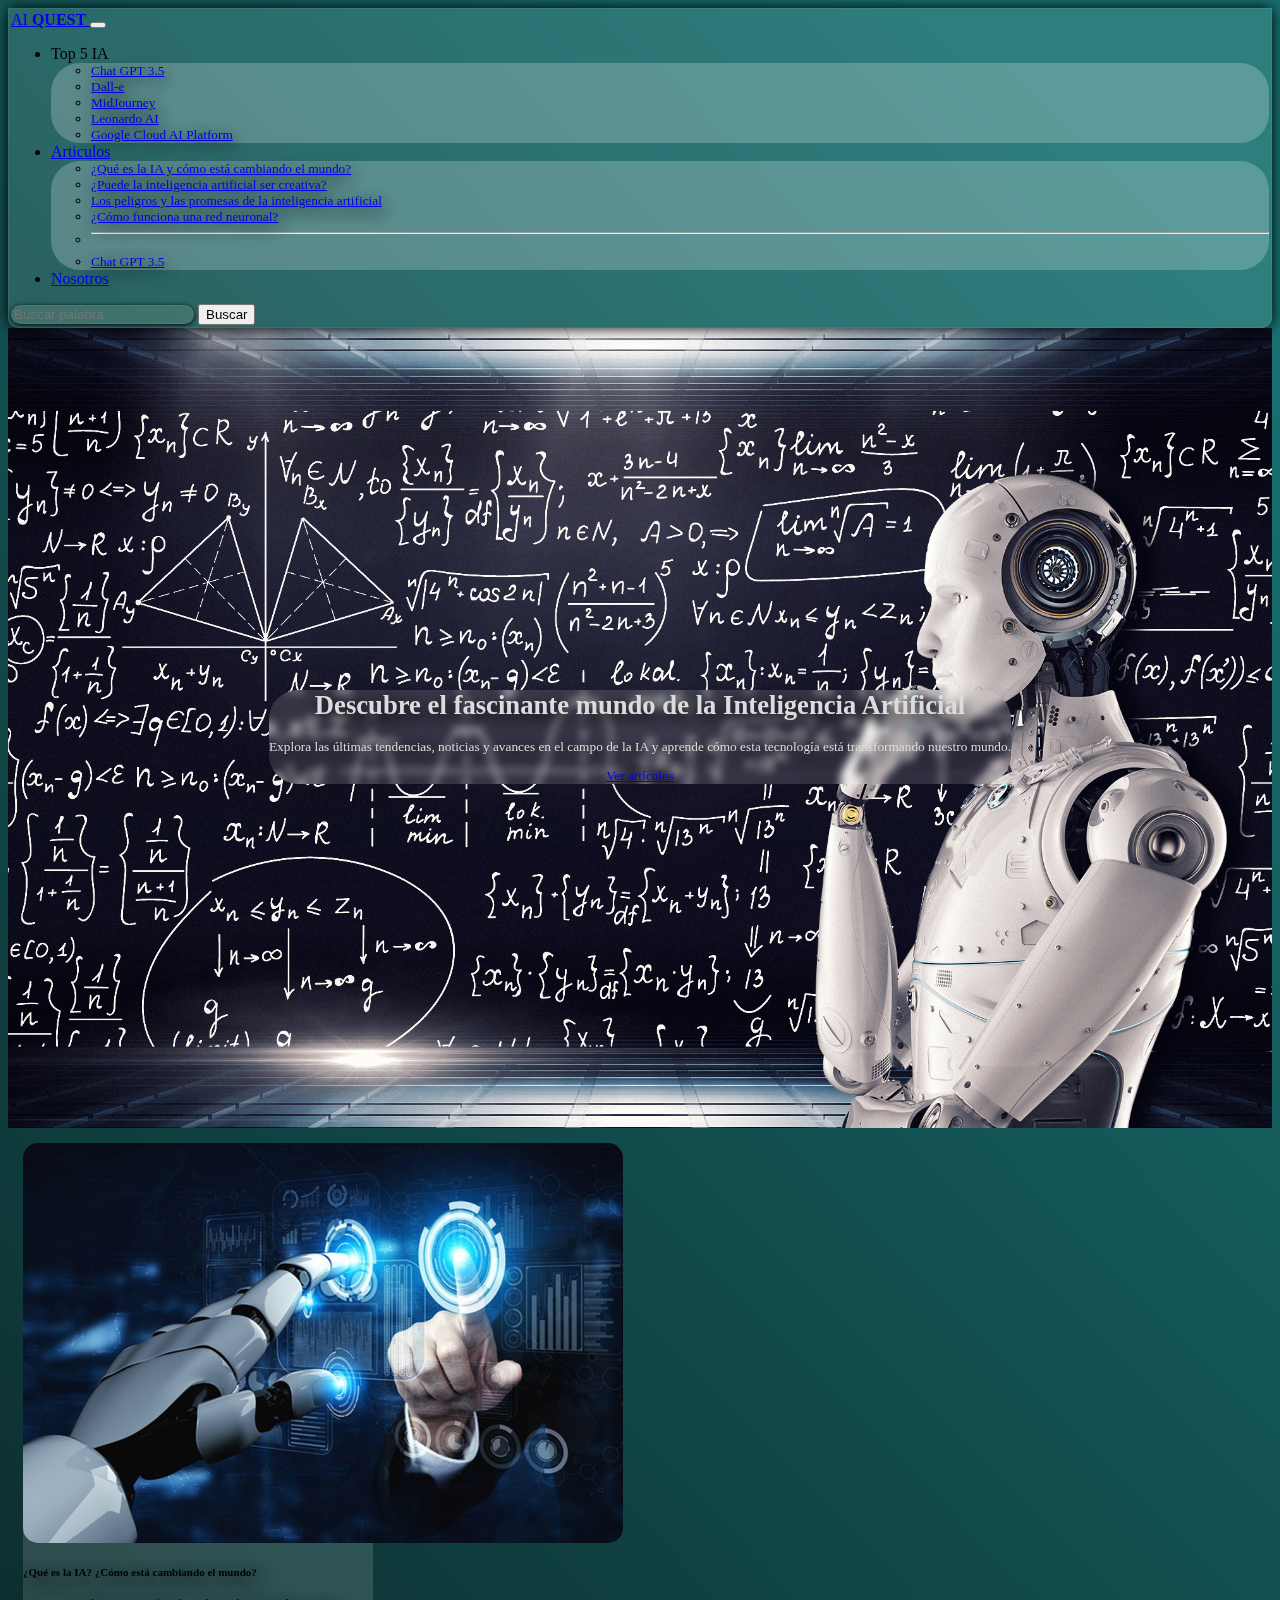
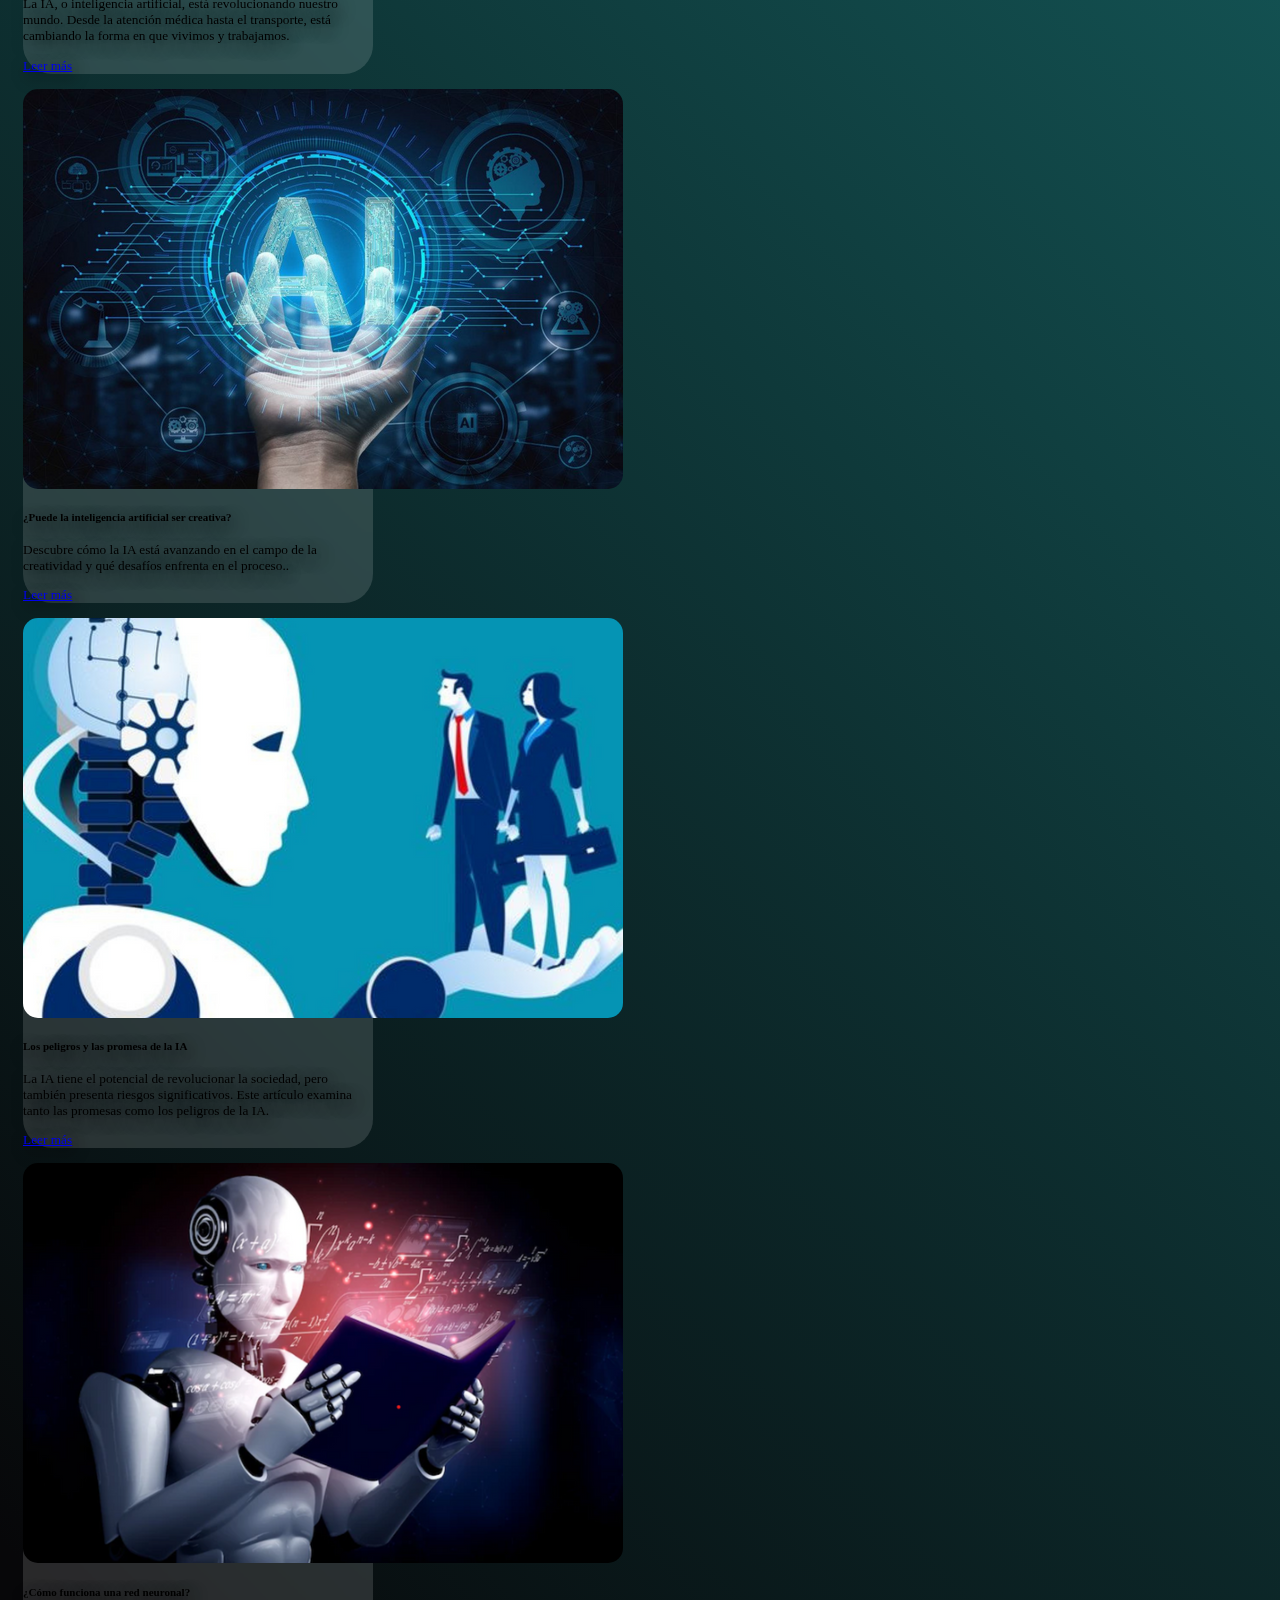
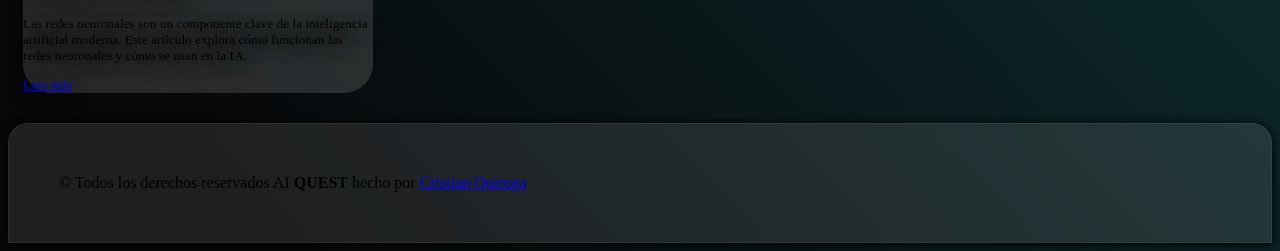
==== index.html @ db9ded7c "Se agregan espacios en articulos, y width al hero" ====
<!DOCTYPE html>
<html lang="es" data-bs-theme="dark">
  <head>
    <meta charset="UTF-8" />
    <meta http-equiv="X-UA-Compatible" content="IE=edge" />
    <meta name="viewport" content="width=device-width, initial-scale=1.0" />
    <meta name="author" content="Cristian Quiroga para Rolling Code Academy" />
    <meta
      name="description"
      content="Un blog para hablar, opinar y leer sobre IA."
    />
    <meta
      name="keywords"
      content="Machine Learning, IA, Tenden, peliculas, documentales,video ondemand"
    />
    <title>AI Quest | IA BLOG</title>
    <link
      href="https://cdn.jsdelivr.net/npm/bootstrap@5.3.0-alpha3/dist/css/bootstrap.min.css"
      rel="stylesheet"
      integrity="sha384-KK94CHFLLe+nY2dmCWGMq91rCGa5gtU4mk92HdvYe+M/SXH301p5ILy+dN9+nJOZ"
      crossorigin="anonymous"
    />

    <link rel="stylesheet" href="/css/style.css" />

    <link rel="stylesheet" href="/css/index.css" />
  </head>
  <body>
    <header class="container-fluid">
      <nav class="navbar navbar-expand-lg fixed-top">
        <div class="container">
          <a class="navbar-brand fs-2" href="/index.html">
            AI <strong class="text-warning">QUEST </strong>
          </a>
          <button
            class="navbar-toggler"
            type="button"
            data-bs-toggle="collapse"
            data-bs-target="#navbarSupportedContent"
            aria-controls="navbarSupportedContent"
            aria-expanded="false"
            aria-label="Toggle navigation"
          >
            <span class="navbar-toggler-icon"></span>
          </button>
          <div class="collapse navbar-collapse" id="navbarSupportedContent">
            <ul class="navbar-nav me-auto mb-2 mb-lg-0">
              <li class="nav-item dropdown">
                <a
                  class="nav-link dropdown-toggle"
                  role="button"
                  data-bs-toggle="dropdown"
                  aria-expanded="false"
                >
                  Top 5 IA
                </a>
                <ul class="dropdown-menu vidrio mt-sm-0 mt-lg-3">
                  <li>
                    <a
                      class="dropdown-item"
                      target="_blank"
                      href="https://chat.openai.com/"
                      >Chat GPT 3.5</a
                    >
                  </li>
                  <li>
                    <a
                      class="dropdown-item"
                      target="_blank"
                      href="https://openai.com/product/dall-e-2"
                      >Dall-e</a
                    >
                  </li>
                  <li>
                    <a
                      class="dropdown-item"
                      target="_blank"
                      href="https://www.midjourney.com/"
                      >MidJourney</a
                    >
                  </li>
                  <li>
                    <a
                      class="dropdown-item"
                      target="_blank"
                      href="https://leonardo.ai/"
                      >Leonardo AI</a
                    >
                  </li>
                  <li>
                    <a class="dropdown-item" href="#"
                      >Google Cloud AI Platform</a
                    >
                  </li>
                </ul>
              </li>
              <li class="nav-item dropdown">
                <a
                  class="nav-link dropdown-toggle"
                  href="#"
                  role="button"
                  data-bs-toggle="dropdown"
                  aria-expanded="false"
                >
                  Articulos
                </a>
                <ul class="dropdown-menu mt-sm-0 mt-lg-3 vidrio">
                  <li>
                    <a
                      class="dropdown-item"
                      href="/pages/DetalleArticulo1.html"
                    >
                      ¿Qué es la IA y cómo está cambiando el mundo?</a
                    >
                  </li>
                  <li>
                    <a class="dropdown-item" href="/pages/DetalleArticulo2.html"
                      >¿Puede la inteligencia artificial ser creativa?
                    </a>
                  </li>
                  <li>
                    <a class="dropdown-item" href="/pages/DetalleArticulo3.html"
                      >Los peligros y las promesas de la inteligencia
                      artificial</a
                    >
                  </li>
                  <li>
                    <a class="dropdown-item" href="/pages/DetalleArticulo4.html"
                      >¿Cómo funciona una red neuronal?</a
                    >
                  </li>

                  <li><hr class="dropdown-divider" /></li>
                  <li>
                    <a class="dropdown-item" href="https://chat.openai.com"
                      >Chat GPT 3.5</a
                    >
                  </li>
                </ul>
              </li>
              <li class="nav-item">
                <a class="nav-link" href="/pages/Nosotros.html">Nosotros</a>
              </li>
            </ul>
            <form class="d-flex" role="search">
              <input
                class="form-control me-2 formBuscar"
                type="search"
                placeholder="Buscar palabra"
                aria-label="Search"
              />
              <button class="btn btn-outline-secondary rounded-4" type="submit">
                Buscar
              </button>
            </form>
          </div>
        </div>
      </nav>
    </header>

    <main>
      <!-- HERO SECTION  -->
      <section class="hero-section d-flex align-items-center">
        <div class="container">
          <div class="row align-items-center mt-lg-5">
            <div class="col-lg-6 vidrio p-4 pt-5">
              <h1 class="text-warning display-5 fw-bold">
                Descubre el fascinante mundo de la Inteligencia Artificial
              </h1>
              <p class="lead text-white">
                Explora las últimas tendencias, noticias y avances en el campo
                de la IA y aprende cómo esta tecnología está transformando
                nuestro mundo.
              </p>
              <a
                href="#articulos"
                class="btn btn-outline-secondary text-white rounded-4 mt-3"
                >Ver artículos</a
              >
            </div>
          </div>
        </div>
      </section>

      <section class="row justify-content-evenly pt-3 mt-3">
        <article class="card vidrio col-12 col-md-4 col-lg-3" id="articulos">
          <img
            src="/img/3.png"
            alt="Mano con Palabra IA"
            class="img-fluid card-img p-3 rounded-5"
          />
          <div class="card-body">
            <h5 class="card-title">
              ¿Qué es la IA? ¿Cómo está cambiando el mundo?
            </h5>
            <p class="card-text">
              La IA, o inteligencia artificial, está revolucionando nuestro
              mundo. Desde la atención médica hasta el transporte, está
              cambiando la forma en que vivimos y trabajamos.
            </p>
            <a
              href="/pages/DetalleArticulo1.html"
              class="btn btn-outline-secondary text-white"
              >Leer más</a
            >
          </div>
        </article>
        <article class="card vidrio col-12 col-md-4 col-lg-3">
          <img
            src="/img/4.png"
            alt="Mano con Palabra IA"
            class="img-fluid card-img p-3 rounded-5"
          />
          <div class="card-body">
            <h5 class="card-title">
              ¿Puede la inteligencia artificial ser creativa?
            </h5>
            <p class="card-text">
              Descubre cómo la IA está avanzando en el campo de la creatividad y
              qué desafíos enfrenta en el proceso..
            </p>
            <a
              href="/pages/DetalleArticulo2.html"
              class="btn btn-outline-secondary text-white"
              >Leer más</a
            >
          </div>
        </article>
        <article class="card vidrio col-12 col-md-4 col-lg-3">
          <img
            src="/img/1.png"
            alt="Mano con Palabra IA"
            class="img-fluid card-img p-3 rounded-5"
          />
          <div class="card-body">
            <h5 class="card-title">Los peligros y las promesa de la IA</h5>
            <p class="card-text">
              La IA tiene el potencial de revolucionar la sociedad, pero también
              presenta riesgos significativos. Este artículo examina tanto las
              promesas como los peligros de la IA.
            </p>
            <a
              href="/pages/DetalleArticulo3.html"
              class="btn btn-outline-secondary text-white"
              >Leer más</a
            >
          </div>
        </article>
        <article class="card vidrio col-12 col-md-4 col-lg-3">
          <img
            src="/img/2.png"
            alt="Mano con Palabra IA"
            class="img-fluid card-img p-3 rounded-5"
          />
          <div class="card-body">
            <h5 class="card-title">¿Cómo funciona una red neuronal?</h5>
            <p class="card-text">
              Las redes neuronales son un componente clave de la inteligencia
              artificial moderna. Este artículo explora cómo funcionan las redes
              neuronales y cómo se usan en la IA.
            </p>
            <a
              href="/pages/DetalleArticulo4.html"
              class="btn btn-outline-secondary text-white"
              >Leer más</a
            >
          </div>
        </article>
      </section>
    </main>

    <footer class="text-center container-fluid">
      &copy; Todos los derechos reservados AI
      <strong class="text-warning"> QUEST</strong> hecho por
      <a
        href="https://github.com/cristianq3"
        target="_blank"
        class="text-decoration-none link-light"
        >Cristian Quiroga</a
      >
    </footer>
    <script
      src="https://cdn.jsdelivr.net/npm/bootstrap@5.3.0-alpha3/dist/js/bootstrap.bundle.min.js"
      integrity="sha384-ENjdO4Dr2bkBIFxQpeoTz1HIcje39Wm4jDKdf19U8gI4ddQ3GYNS7NTKfAdVQSZe"
      crossorigin="anonymous"
    ></script>
  </body>
</html>
---- css/style.css ----
body {
  min-height: 100vh;
  display: flex;
  flex-direction: column;
  background-image: linear-gradient(
    45.4deg,
    rgba(7, 7, 9, 1) 6.5%,
    rgb(24, 113, 113) 93.2%
  );
}
main {
  flex-grow: 1;
}

.navbar {
  background-color: rgba(255, 255, 255, 0.099);
  border-radius: 10px;
  box-shadow: 0 0px 15px 0px rgb(0, 0, 0);
  backdrop-filter: blur(5px);
  border: 1px solid rgba(255, 255, 255, 0.066);
  margin-top: 0px;
  padding: 2px;
  border-top-right-radius: 0px;
  border-top-left-radius: 0px;
}

.formBuscar {
  background-color: rgba(77, 104, 14, 0.075);
  border-radius: 15px;
  box-shadow: 0 1px 5px 0px rgb(0, 0, 0);
  backdrop-filter: blur(16px);
  border: 1px solid rgba(253, 253, 253, 0.066);
}
.formBuscar:focus {
  background-color: rgba(87, 88, 88, 0.212);
  border-radius: 15px;
  box-shadow: 0 1px 15px 0px rgb(35, 41, 21);
  backdrop-filter: blur(16px);
  border: 1px solid rgba(253, 253, 253, 0.066);
}

footer {
  background-color: rgba(255, 255, 255, 0.099);
  border-radius: 20px;
  box-shadow: 0 1px 10px 0px rgb(0, 0, 0);
  backdrop-filter: blur(16px);
  border: 1px solid rgba(253, 253, 253, 0.066);
  margin-top: 15px;
  padding: 50px;
  border-bottom-left-radius: 0px;
  border-bottom-right-radius: 0px;
}

.vidrio {
  background-color: rgba(255, 255, 255, 0.111);
  border-radius: 10px;
  backdrop-filter: blur(15px);
  border: 1px solid rgb(29, 12, 12);
  font-size: smaller;
}

/* MEDIA QUERY CELULARES **/
@media all and (max-width: 640px) {
  body {
    background-color: #1d1018;
    background-image: linear-gradient(
      90deg,
      #1d1018 6%,
      #03556c 150%,
      #06090c 100%
    );
  }
}
---- css/index.css ----
.hero-section {
  background-image: url("/img/Artificial_Intelligence_&_AI_&_Machine_Learning_-_30212411048.jpg");
  background-size: cover;
  background-position: center center;
  height: 800px;
  display: flex;
  flex-direction: column;
  justify-content: center;
  align-items: center;
  text-align: center;
  padding: 0 20px;
  color: gainsboro;

}

.contenedorTextoHero {
  background-color: rgba(127, 255, 212, 0.114);
  filter: blur(px);
  color: bisque; 
  
}


.vidrio {
    background-color: rgba(255, 255, 255, 0.136);
    border-radius: 29px;
    border: rgba(216, 221, 197, 0.147);
    backdrop-filter: blur(4px);
    text-shadow: 3px 5px 16px #000000;
}

.card {
    max-width: 350px;
    margin-top: 15px;
    margin:15px;
}

.card-img {

    border-radius: 15px;

}
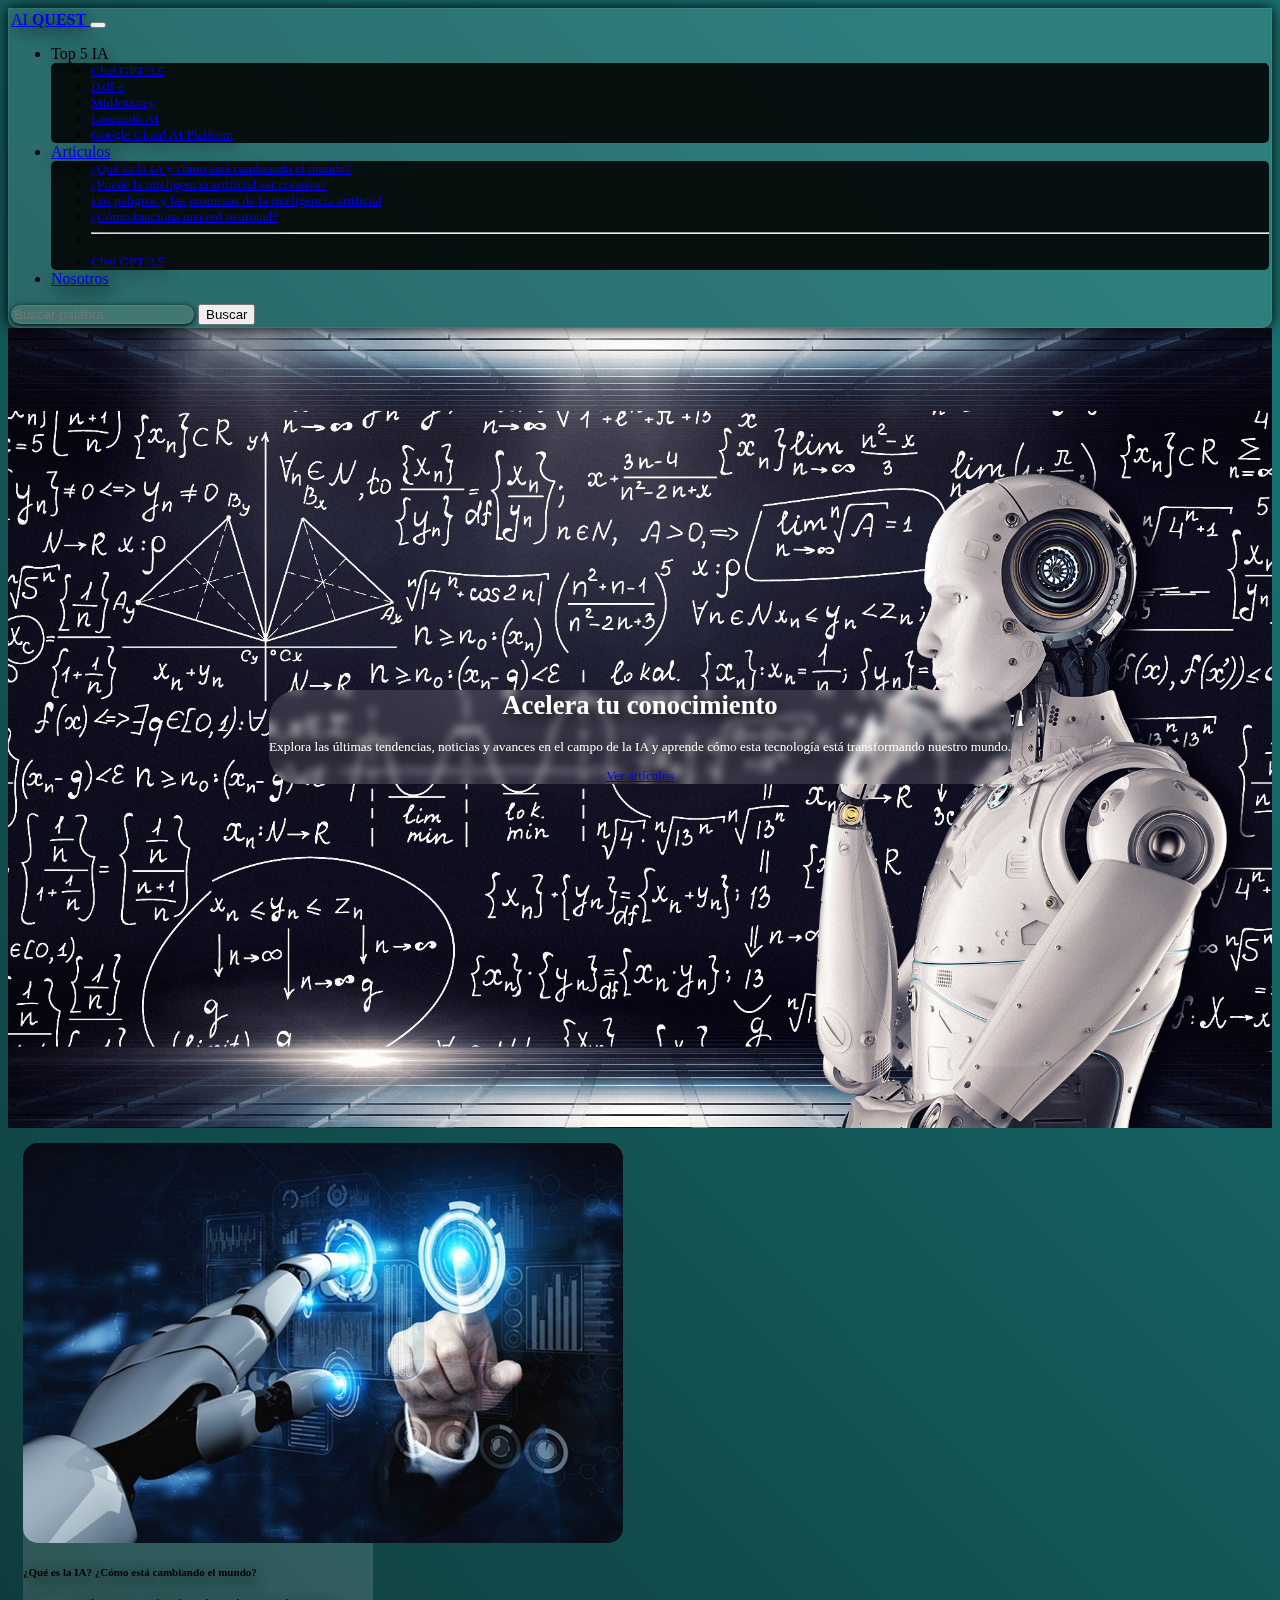
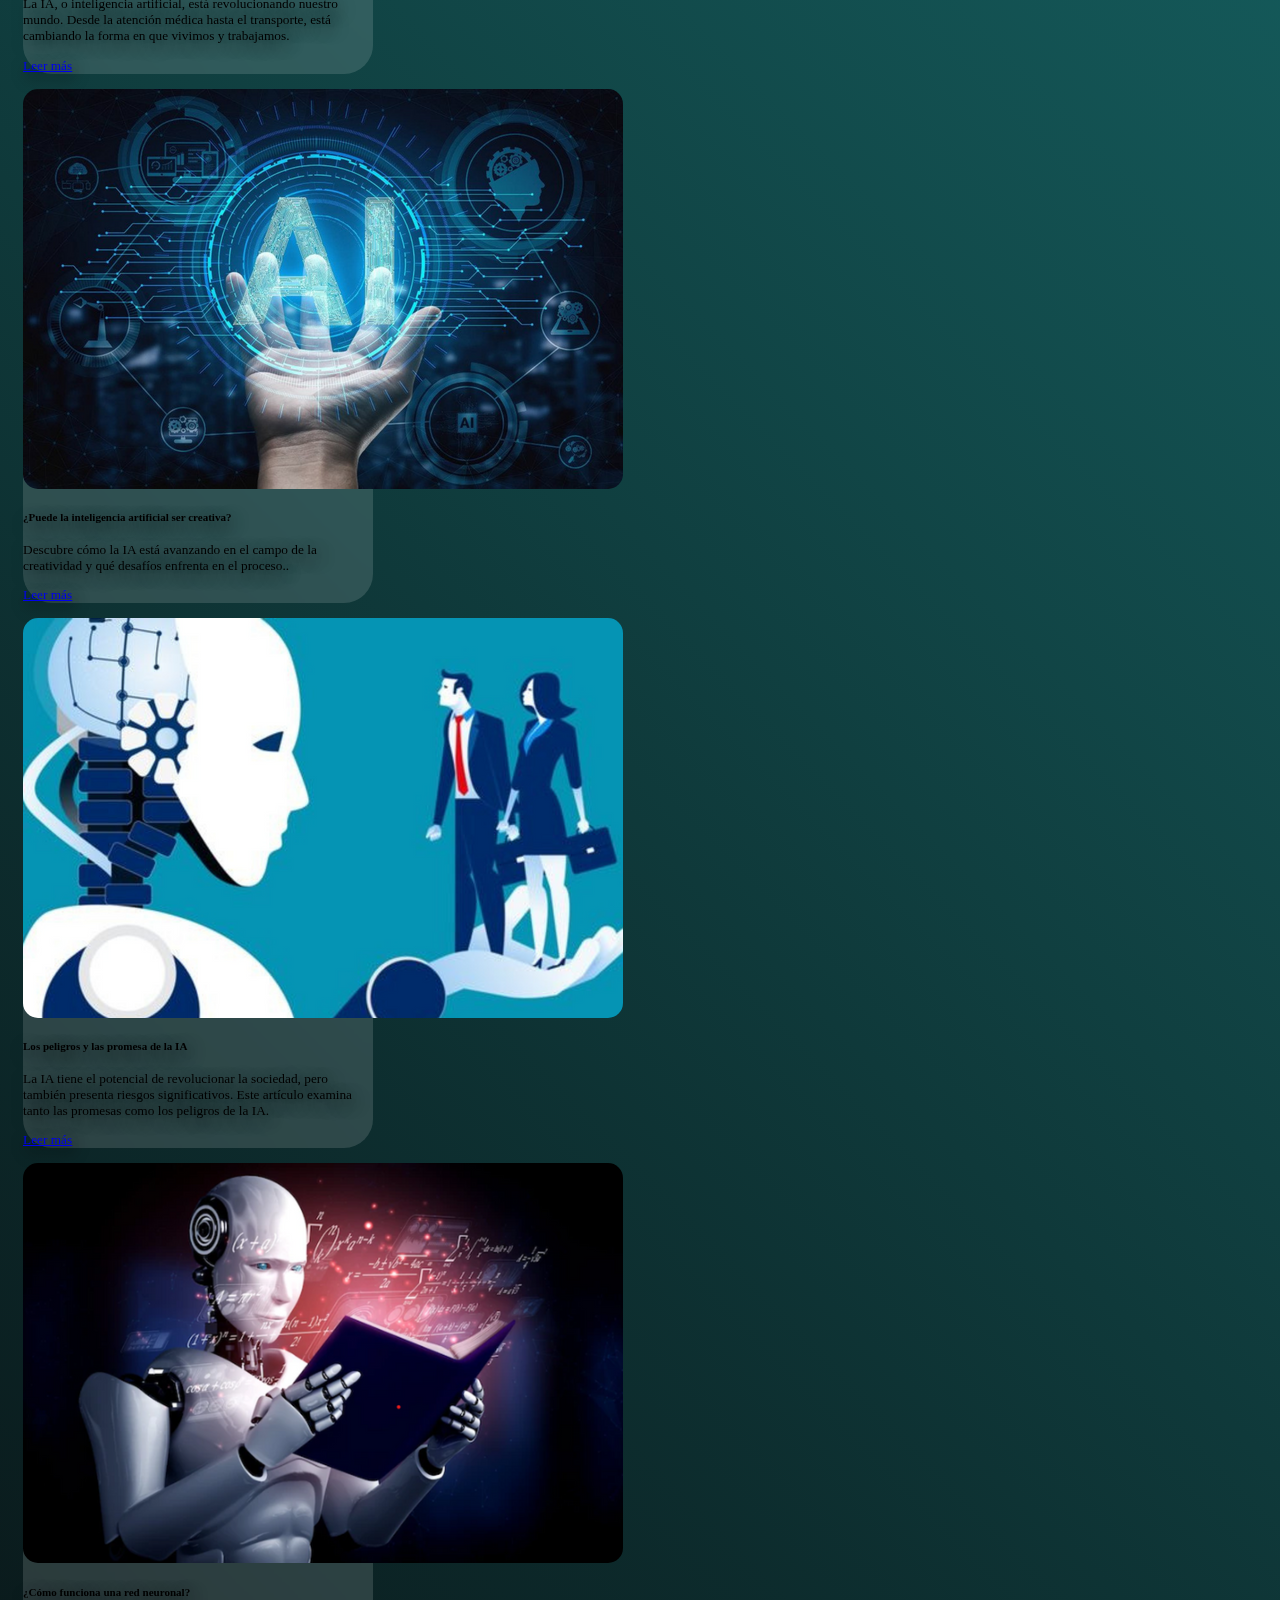
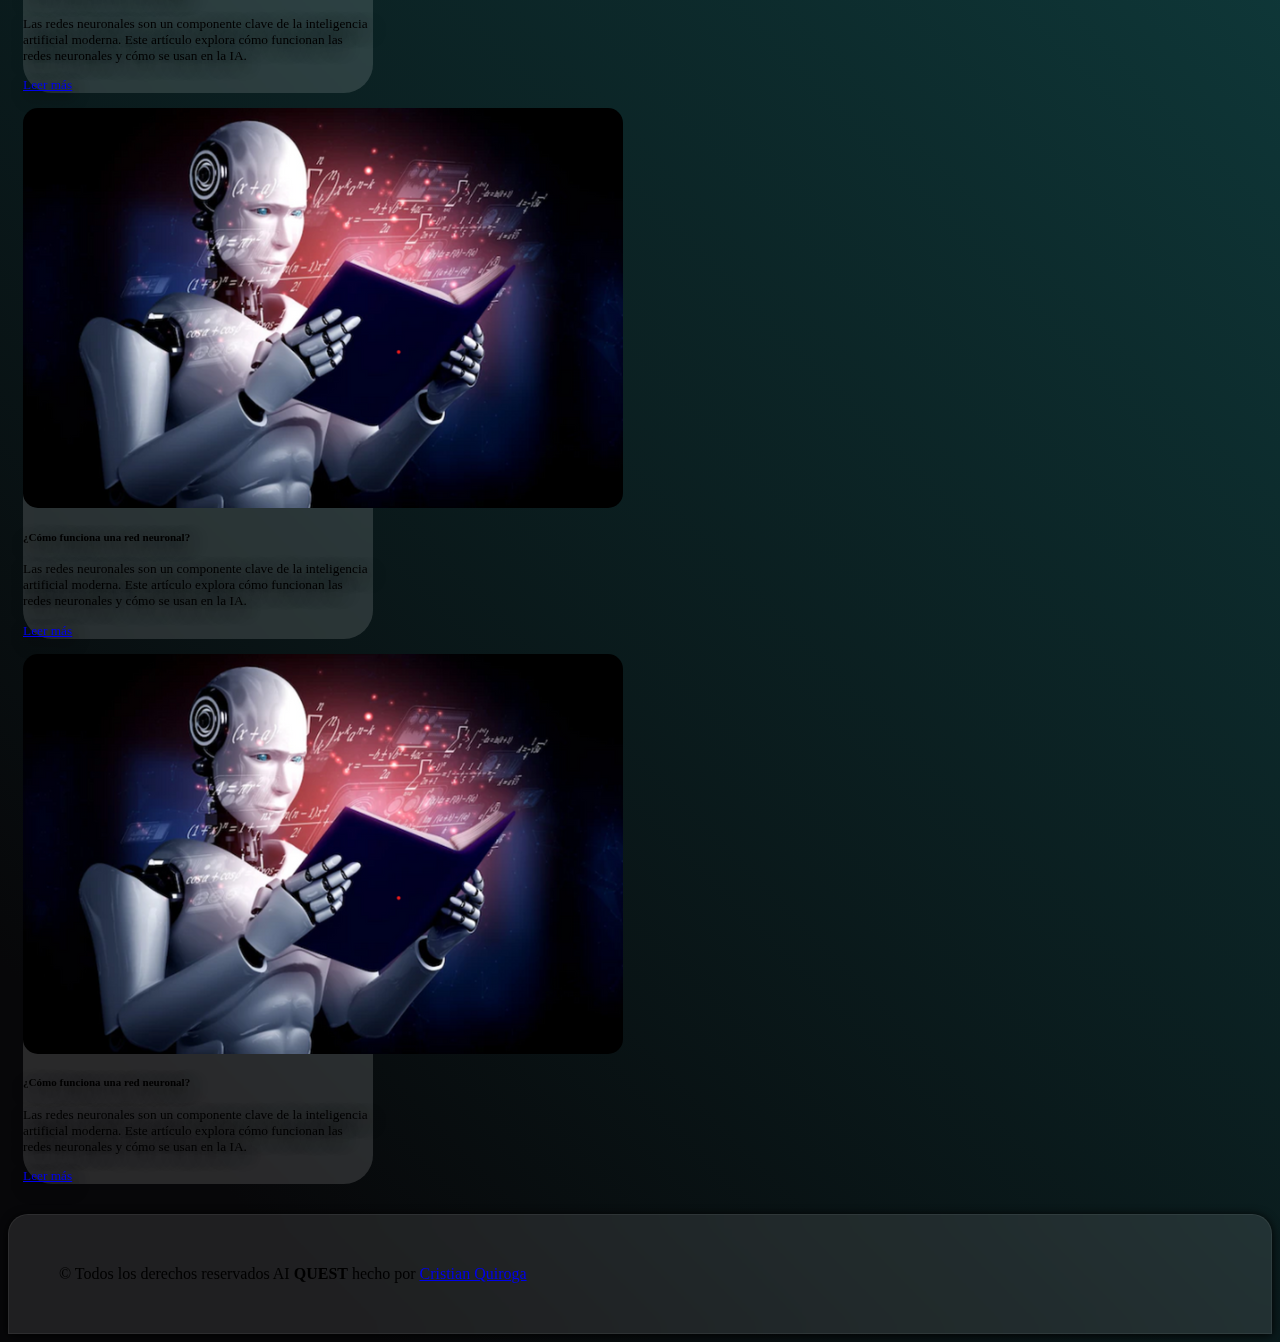
==== commit 1186a8f3: "se ajustan margin" ====
--- a/index.html
+++ b/index.html
@@ -27,7 +27,7 @@
   </head>
   <body>
     <header class="container-fluid">
-      <nav class="navbar navbar-expand-lg fixed-top">
+      <nav class="navbar navbar-expand-lg ">
         <div class="container">
           <a class="navbar-brand fs-2" href="/index.html">
             AI <strong class="text-warning">QUEST </strong>
@@ -165,8 +165,7 @@
           <div class="row align-items-center mt-lg-5">
             <div class="col-lg-6 vidrio p-4 pt-5">
               <h1 class="text-warning display-5 fw-bold">
-                Descubre el fascinante mundo de la Inteligencia Artificial
-              </h1>
+                Acelera tu conocimiento              </h1>
               <p class="lead text-white">
                 Explora las últimas tendencias, noticias y avances en el campo
                 de la IA y aprende cómo esta tecnología está transformando
@@ -241,6 +240,46 @@
             </p>
             <a
               href="/pages/DetalleArticulo3.html"
+              class="btn btn-outline-secondary text-white"
+              >Leer más</a
+            >
+          </div>
+        </article>
+        <article class="card vidrio col-12 col-md-4 col-lg-3">
+          <img
+            src="/img/2.png"
+            alt="Mano con Palabra IA"
+            class="img-fluid card-img p-3 rounded-5"
+          />
+          <div class="card-body">
+            <h5 class="card-title">¿Cómo funciona una red neuronal?</h5>
+            <p class="card-text">
+              Las redes neuronales son un componente clave de la inteligencia
+              artificial moderna. Este artículo explora cómo funcionan las redes
+              neuronales y cómo se usan en la IA.
+            </p>
+            <a
+              href="/pages/DetalleArticulo4.html"
+              class="btn btn-outline-secondary text-white"
+              >Leer más</a
+            >
+          </div>
+        </article>
+        <article class="card vidrio col-12 col-md-4 col-lg-3">
+          <img
+            src="/img/2.png"
+            alt="Mano con Palabra IA"
+            class="img-fluid card-img p-3 rounded-5"
+          />
+          <div class="card-body">
+            <h5 class="card-title">¿Cómo funciona una red neuronal?</h5>
+            <p class="card-text">
+              Las redes neuronales son un componente clave de la inteligencia
+              artificial moderna. Este artículo explora cómo funcionan las redes
+              neuronales y cómo se usan en la IA.
+            </p>
+            <a
+              href="/pages/DetalleArticulo4.html"
               class="btn btn-outline-secondary text-white"
               >Leer más</a
             >
@@ -284,5 +323,6 @@
       integrity="sha384-ENjdO4Dr2bkBIFxQpeoTz1HIcje39Wm4jDKdf19U8gI4ddQ3GYNS7NTKfAdVQSZe"
       crossorigin="anonymous"
     ></script>
+
   </body>
 </html>
--- a/css/style.css
+++ b/css/style.css
@@ -21,6 +21,7 @@
   margin-top: 0px;
   padding: 2px;
   border-top-right-radius: 0px;
+  text-shadow: 3px 5px 16px #000000;
   border-top-left-radius: 0px;
 }
 
@@ -29,13 +30,12 @@
   border-radius: 15px;
   box-shadow: 0 1px 5px 0px rgb(0, 0, 0);
   backdrop-filter: blur(16px);
-  border: 1px solid rgba(253, 253, 253, 0.066);
+  border: 1px solid rgba(253, 253, 253, 0.099);
 }
 .formBuscar:focus {
-  background-color: rgba(87, 88, 88, 0.212);
   border-radius: 15px;
-  box-shadow: 0 1px 15px 0px rgb(35, 41, 21);
-  backdrop-filter: blur(16px);
+  box-shadow: 0 1px 15px 0px rgb(0, 0, 0);
+
   border: 1px solid rgba(253, 253, 253, 0.066);
 }
 
@@ -58,6 +58,10 @@
   border: 1px solid rgb(29, 12, 12);
   font-size: smaller;
 }
+ul .dropdown-menu {
+  background-color: rgba(0, 0, 0, 0.881);
+  border-radius: 5px;
+}
 
 /* MEDIA QUERY CELULARES **/
 @media all and (max-width: 640px) {
--- a/css/index.css
+++ b/css/index.css
@@ -9,34 +9,34 @@
   align-items: center;
   text-align: center;
   padding: 0 20px;
-  color: gainsboro;
+  color: rgb(255, 255, 255);
+}
 
+.row {
+  margin-left: 0px;
+  margin-right: 0px;
 }
 
 .contenedorTextoHero {
   background-color: rgba(127, 255, 212, 0.114);
   filter: blur(px);
-  color: bisque; 
-  
+  color: bisque;
 }
 
-
 .vidrio {
-    background-color: rgba(255, 255, 255, 0.136);
-    border-radius: 29px;
-    border: rgba(216, 221, 197, 0.147);
-    backdrop-filter: blur(4px);
-    text-shadow: 3px 5px 16px #000000;
+  background-color: rgba(255, 255, 255, 0.136);
+  border-radius: 29px;
+  border: rgba(216, 221, 197, 0.147);
+  backdrop-filter: blur(4px);
+  text-shadow: 3px 5px 16px #000000;
 }
 
 .card {
-    max-width: 350px;
-    margin-top: 15px;
-    margin:15px;
+  max-width: 350px;
+  margin-top: 15px;
+  margin: 15px;
 }
 
 .card-img {
-
-    border-radius: 15px;
-
-}+  border-radius: 15px;
+}
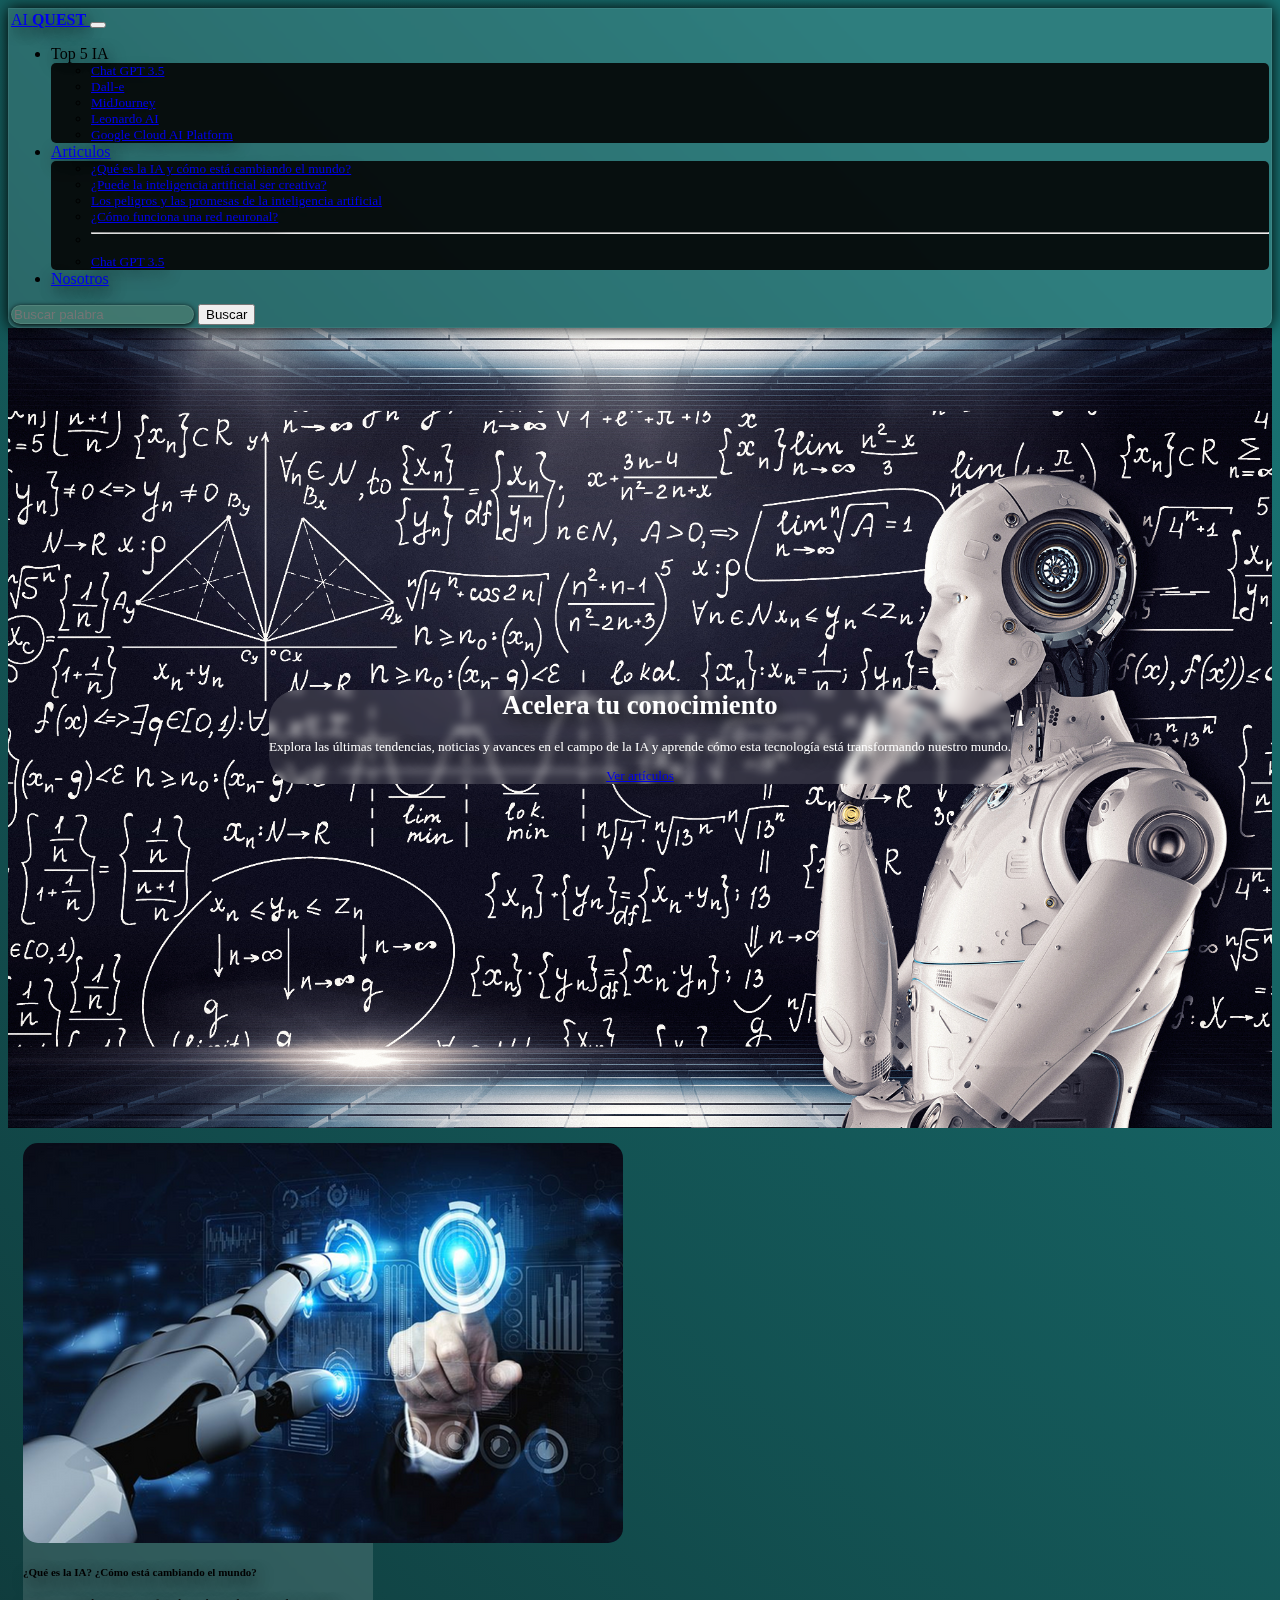
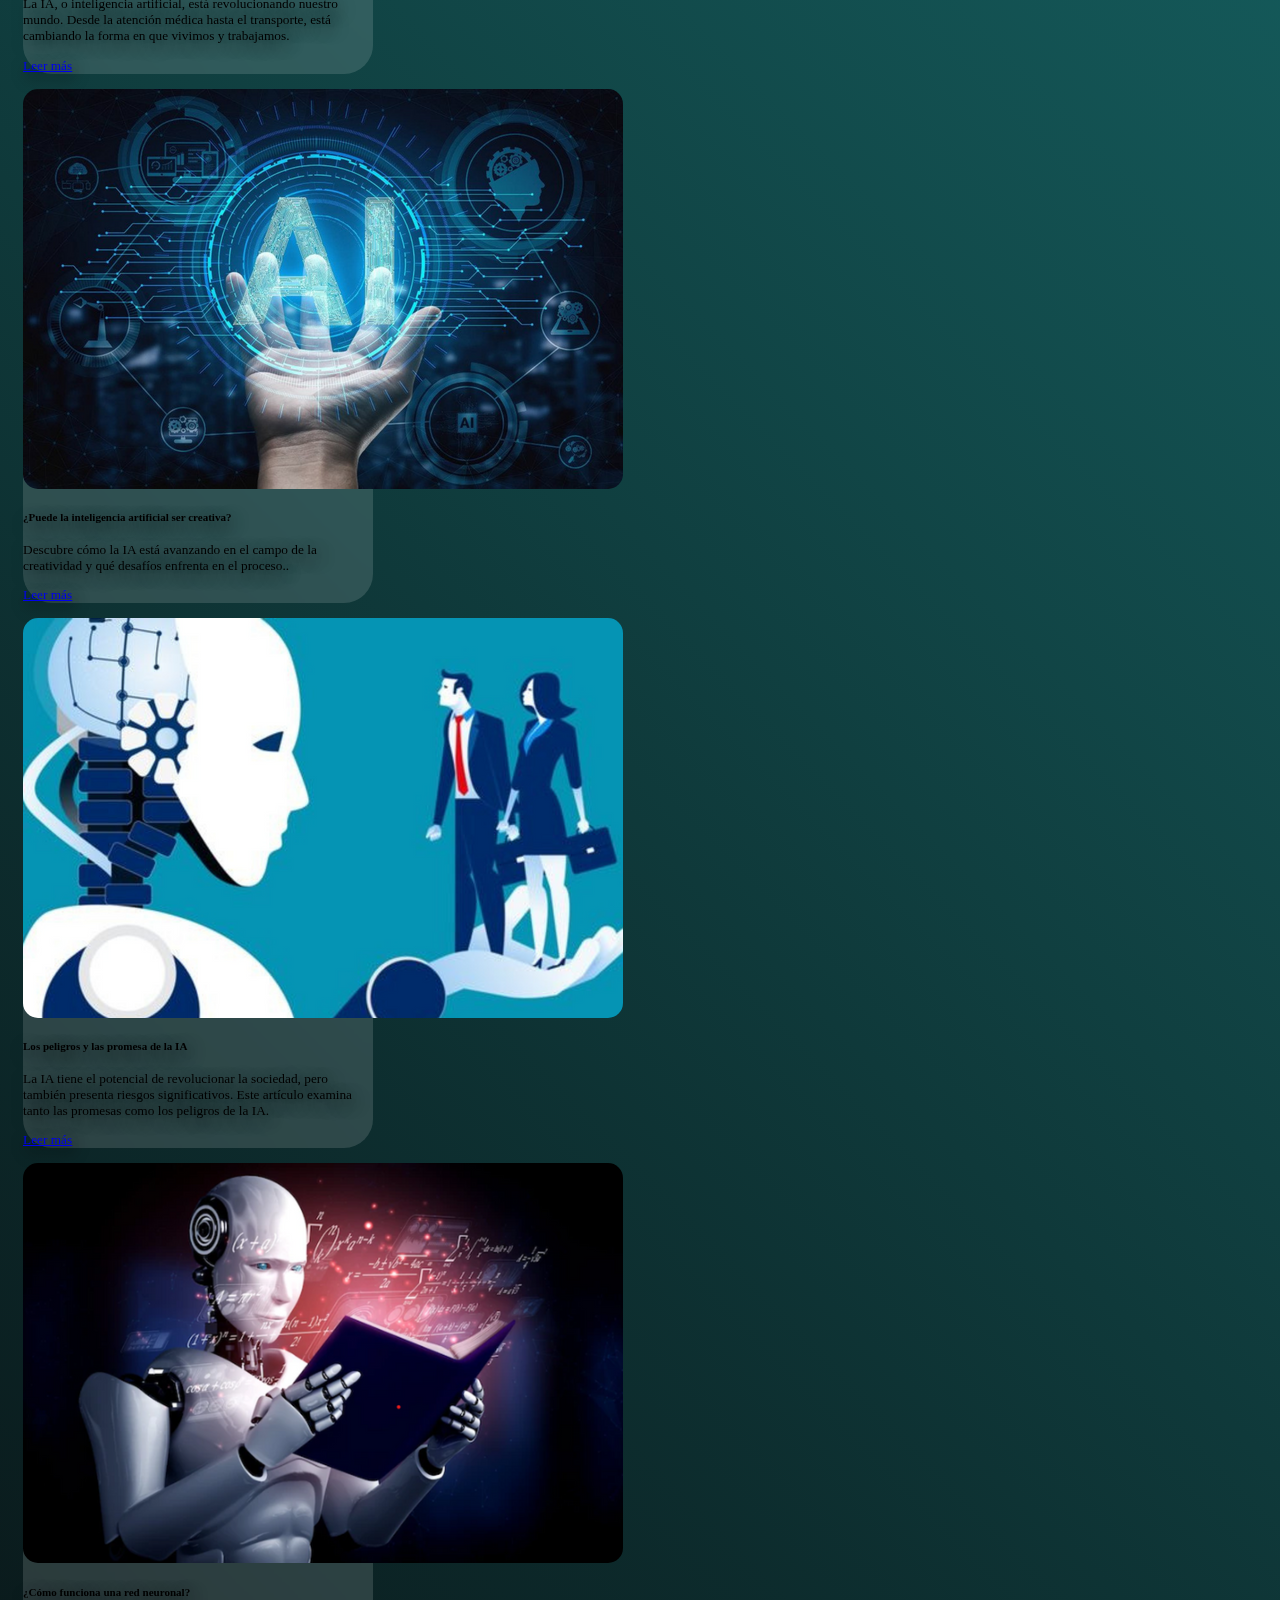
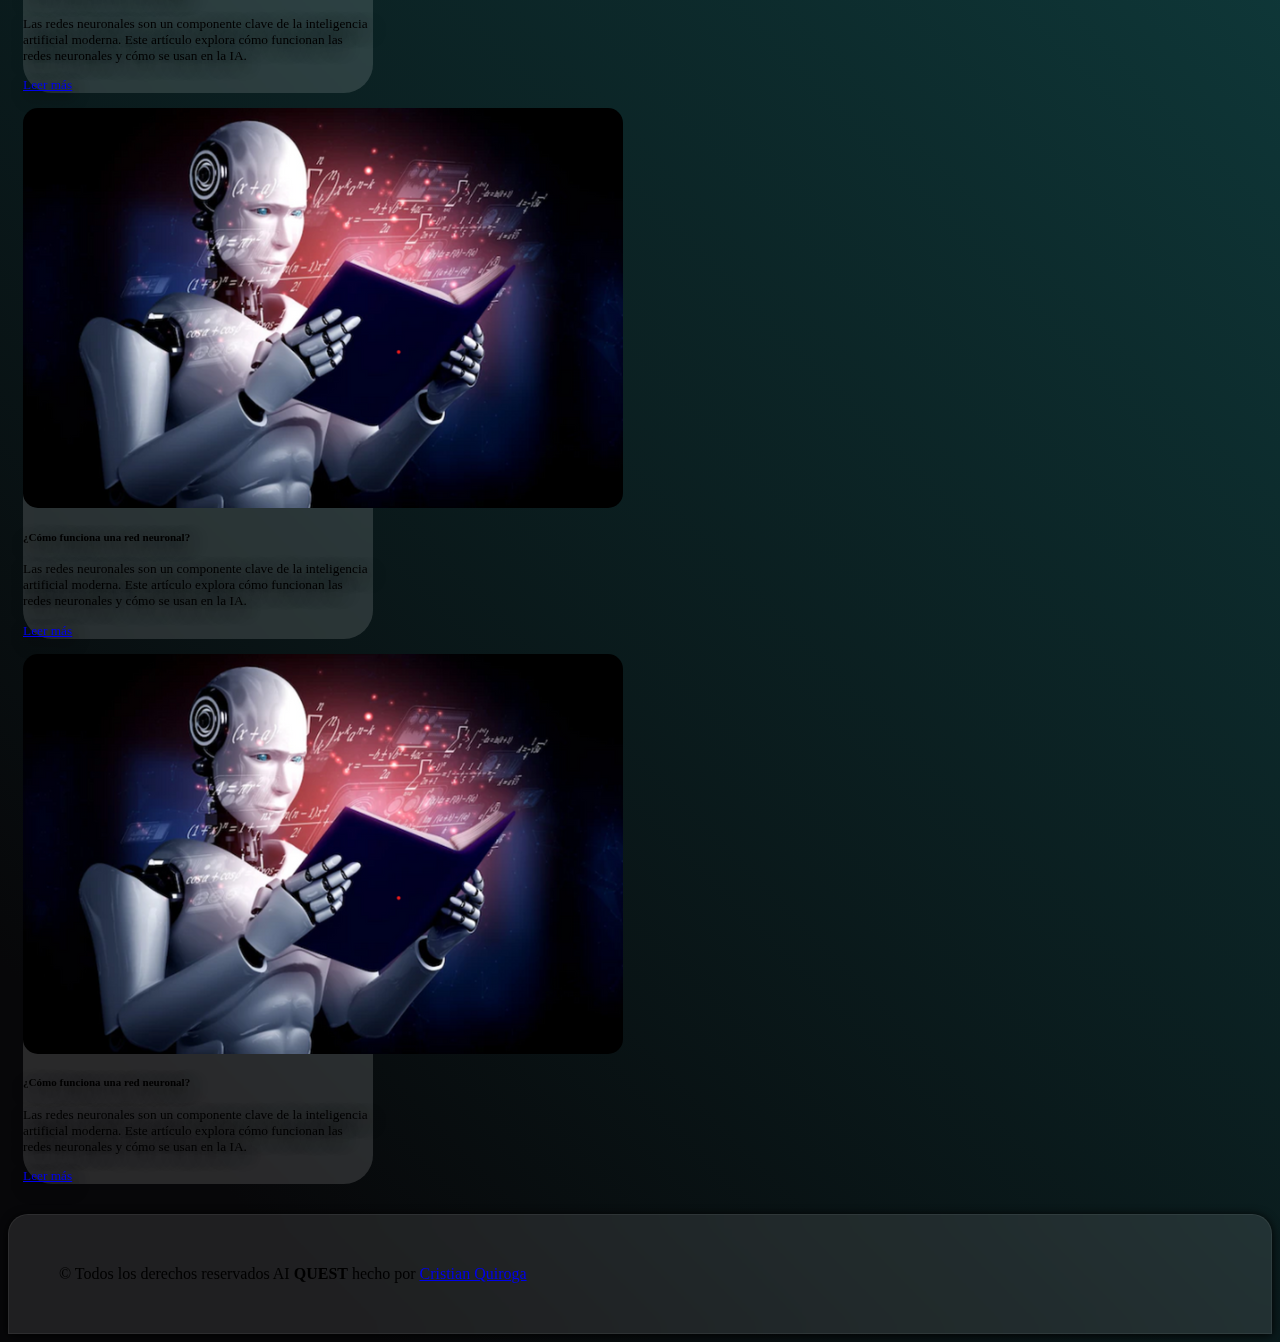
==== commit 7aab2416: "se agrega logica al buscador," ====
--- a/index.html
+++ b/index.html
@@ -27,7 +27,7 @@
   </head>
   <body>
     <header class="container-fluid">
-      <nav class="navbar navbar-expand-lg ">
+      <nav class="navbar navbar-expand-lg fixed-top ">
         <div class="container">
           <a class="navbar-brand fs-2" href="/index.html">
             AI <strong class="text-warning">QUEST </strong>
@@ -146,7 +146,7 @@
               <input
                 class="form-control me-2 formBuscar"
                 type="search"
-                placeholder="Buscar palabra"
+                placeholder="Buscar palabra"                
                 aria-label="Search"
               />
               <button class="btn btn-outline-secondary rounded-4" type="submit">
@@ -323,6 +323,7 @@
       integrity="sha384-ENjdO4Dr2bkBIFxQpeoTz1HIcje39Wm4jDKdf19U8gI4ddQ3GYNS7NTKfAdVQSZe"
       crossorigin="anonymous"
     ></script>
+    <script src="/js/app.js"></script>
 
   </body>
 </html>
--- a/css/style.css
+++ b/css/style.css
@@ -26,11 +26,12 @@
 }
 
 .formBuscar {
-  background-color: rgba(77, 104, 14, 0.075);
+  background-color: rgba(77, 104, 14, 0.093);
   border-radius: 15px;
   box-shadow: 0 1px 5px 0px rgb(0, 0, 0);
   backdrop-filter: blur(16px);
   border: 1px solid rgba(253, 253, 253, 0.099);
+  color: white;
 }
 .formBuscar:focus {
   border-radius: 15px;
@@ -49,6 +50,11 @@
   padding: 50px;
   border-bottom-left-radius: 0px;
   border-bottom-right-radius: 0px;
+}
+
+.resultadoBusqueda {
+  background-color: yellow;
+  color: #000000;
 }
 
 .vidrio {
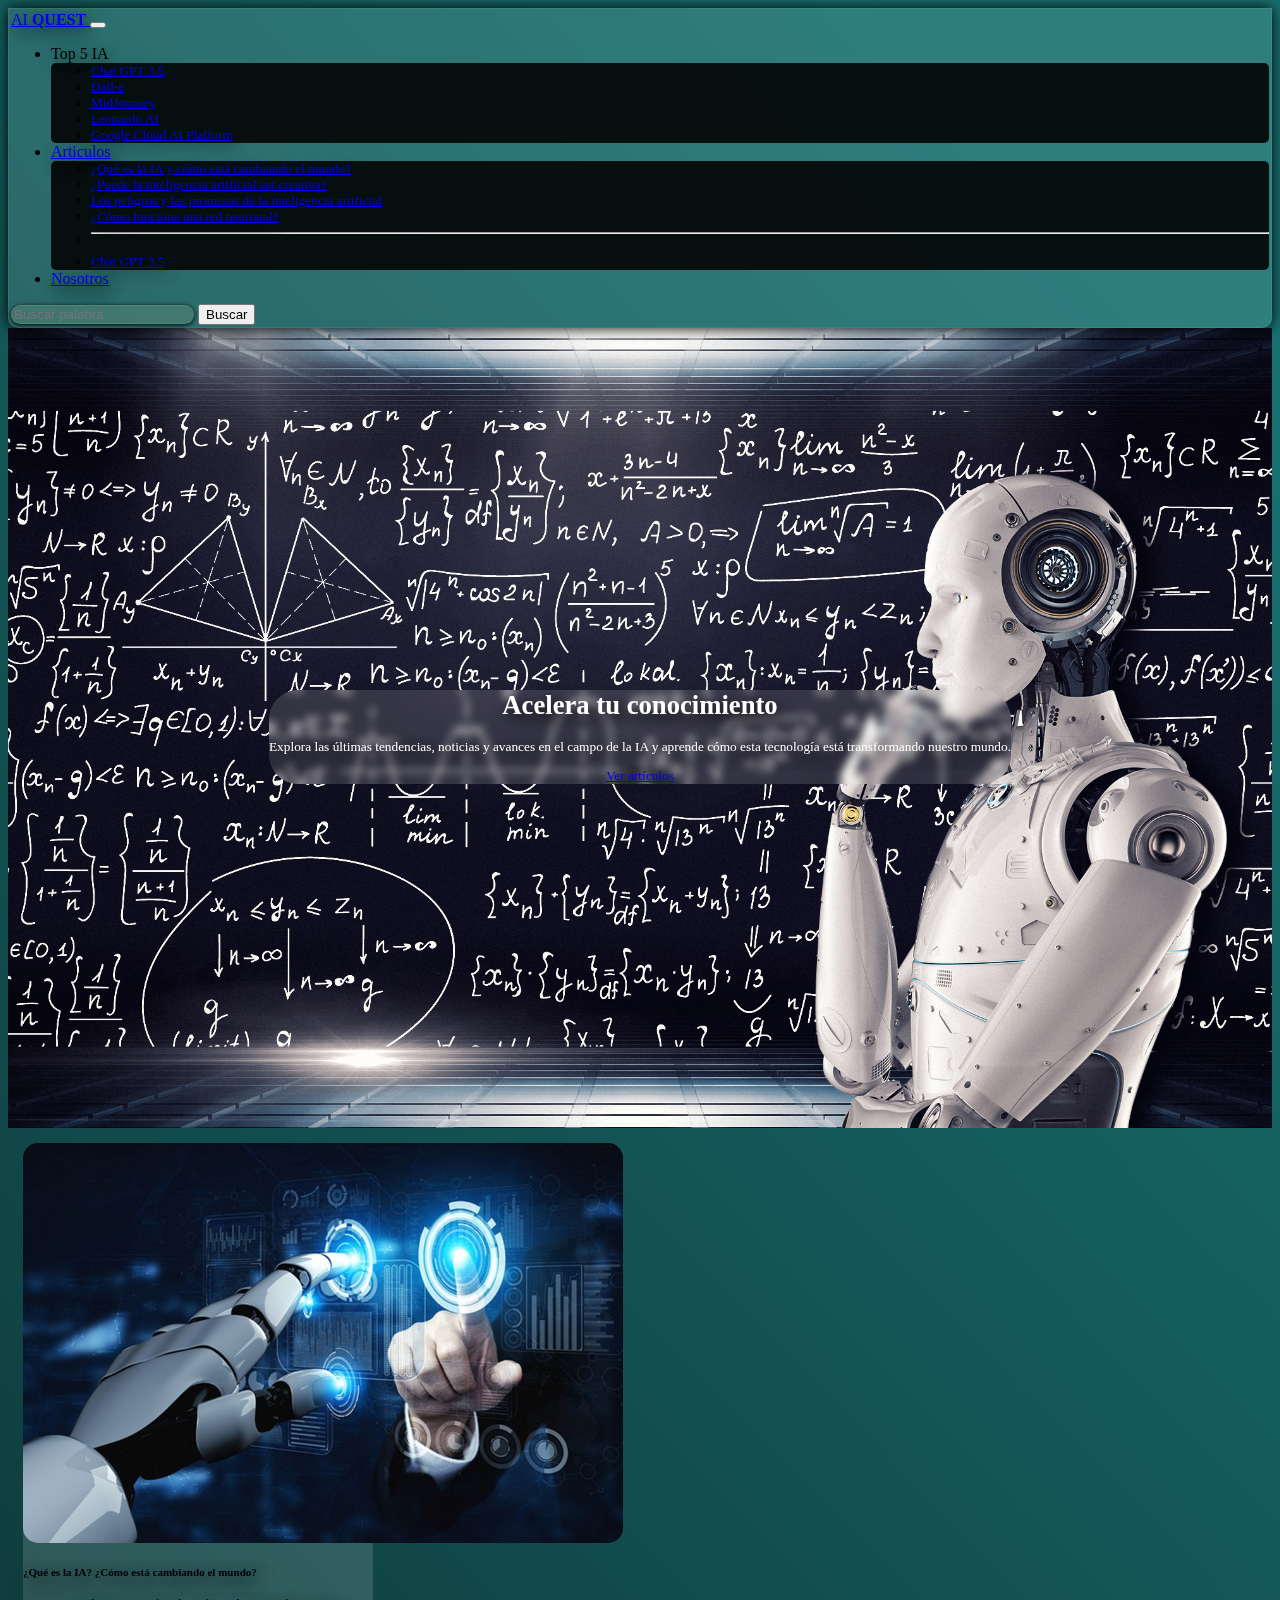
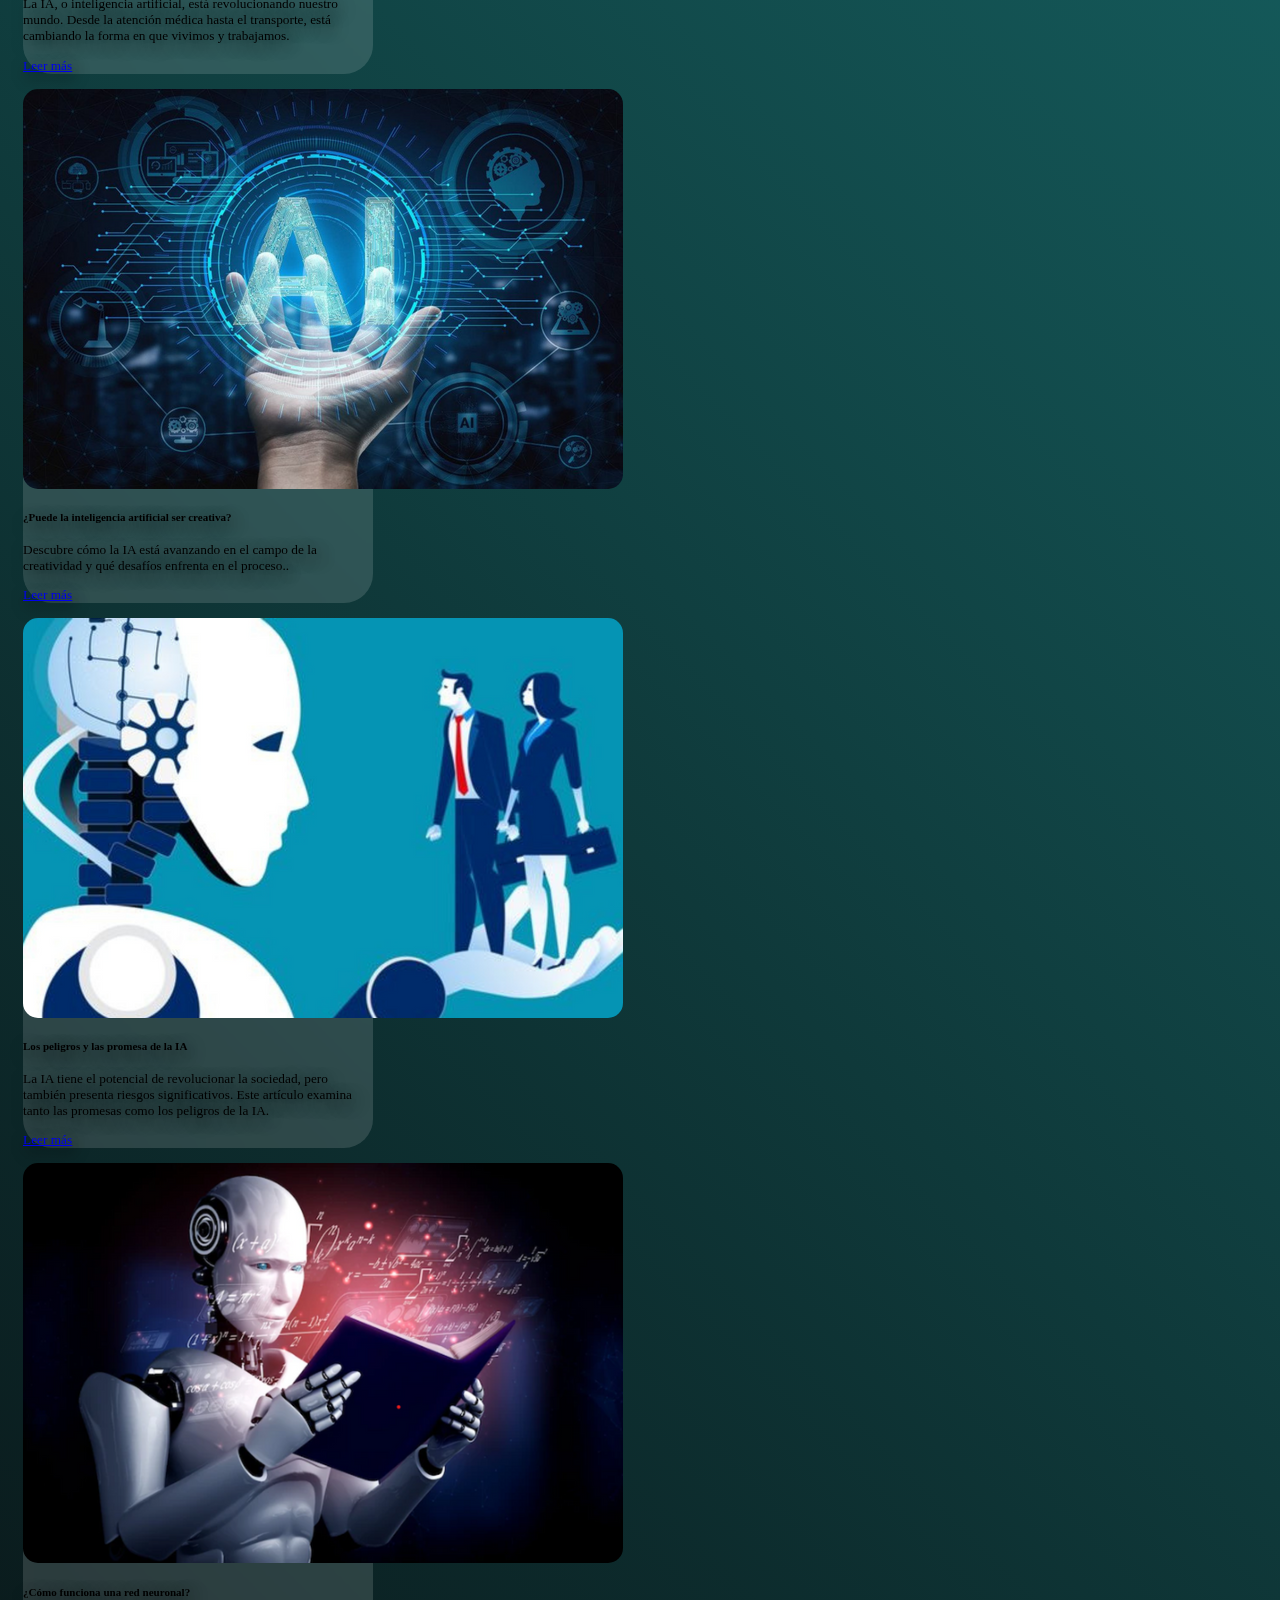
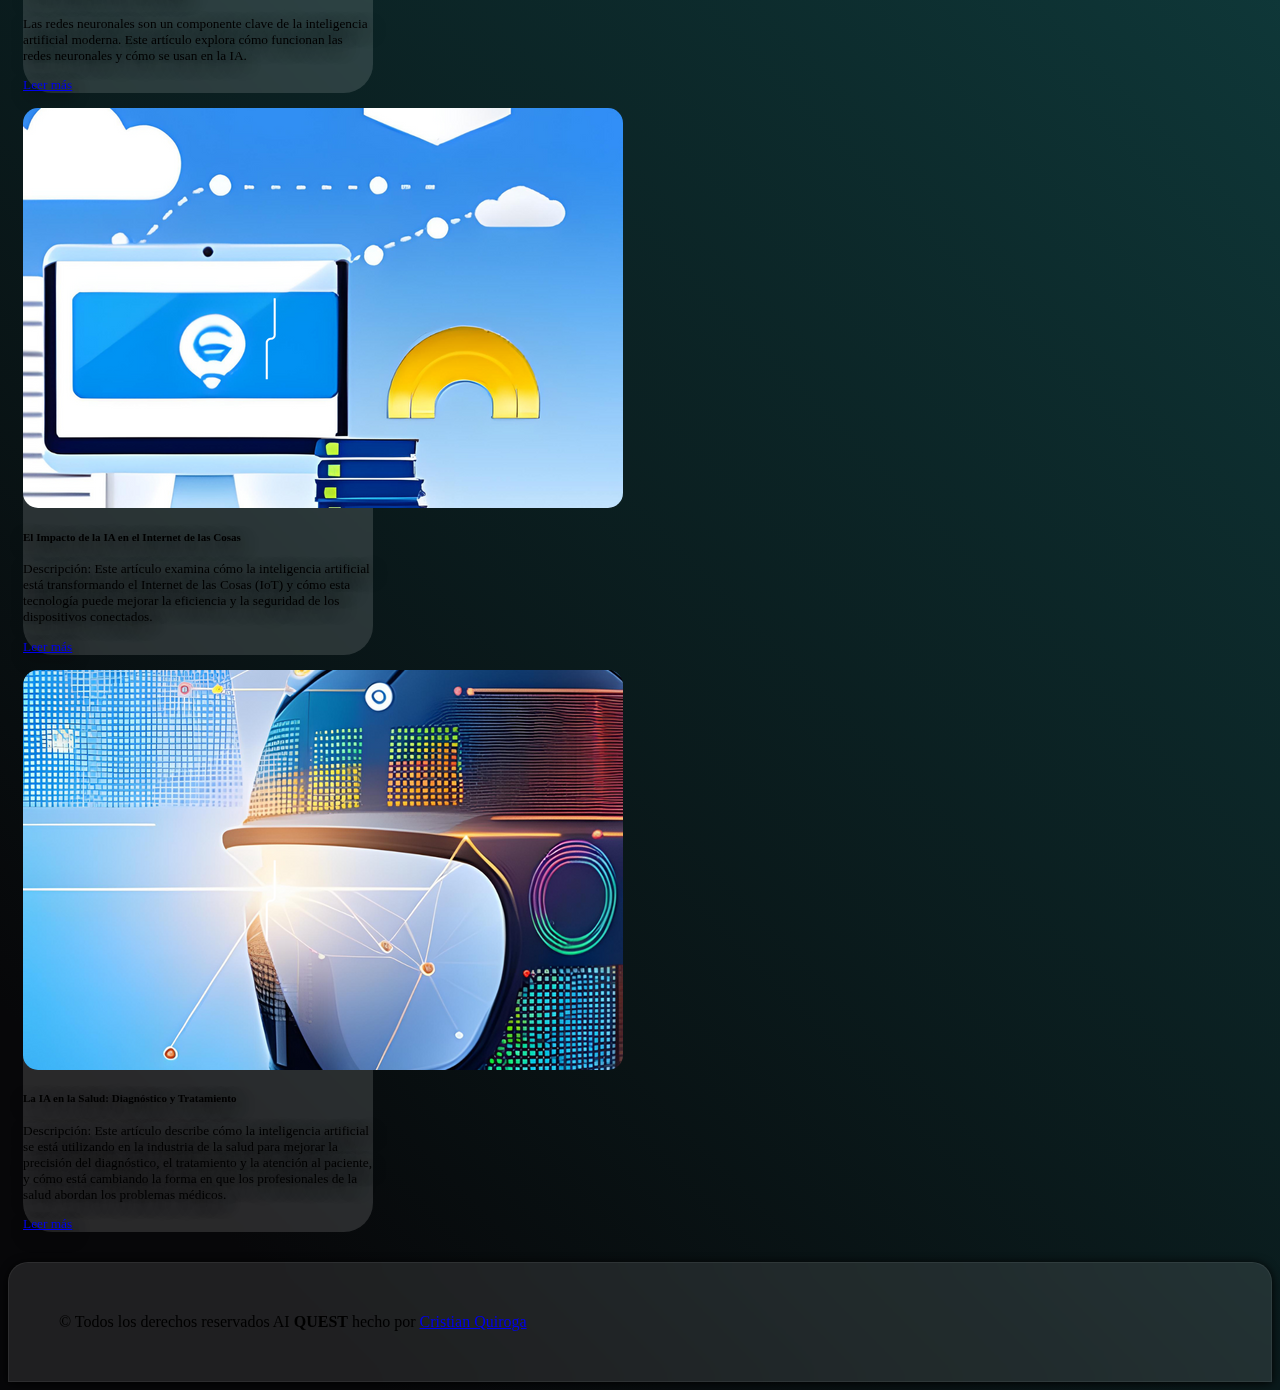
==== commit 8dd42e2f: "Ultimos detalles de maquetado" ====
--- a/index.html
+++ b/index.html
@@ -27,7 +27,7 @@
   </head>
   <body>
     <header class="container-fluid">
-      <nav class="navbar navbar-expand-lg fixed-top ">
+      <nav class="navbar navbar-expand-lg fixed-top">
         <div class="container">
           <a class="navbar-brand fs-2" href="/index.html">
             AI <strong class="text-warning">QUEST </strong>
@@ -146,7 +146,7 @@
               <input
                 class="form-control me-2 formBuscar"
                 type="search"
-                placeholder="Buscar palabra"                
+                placeholder="Buscar palabra"
                 aria-label="Search"
               />
               <button class="btn btn-outline-secondary rounded-4" type="submit">
@@ -165,7 +165,8 @@
           <div class="row align-items-center mt-lg-5">
             <div class="col-lg-6 vidrio p-4 pt-5">
               <h1 class="text-warning display-5 fw-bold">
-                Acelera tu conocimiento              </h1>
+                Acelera tu conocimiento
+              </h1>
               <p class="lead text-white">
                 Explora las últimas tendencias, noticias y avances en el campo
                 de la IA y aprende cómo esta tecnología está transformando
@@ -267,39 +268,46 @@
         </article>
         <article class="card vidrio col-12 col-md-4 col-lg-3">
           <img
-            src="/img/2.png"
-            alt="Mano con Palabra IA"
-            class="img-fluid card-img p-3 rounded-5"
-          />
-          <div class="card-body">
-            <h5 class="card-title">¿Cómo funciona una red neuronal?</h5>
-            <p class="card-text">
-              Las redes neuronales son un componente clave de la inteligencia
-              artificial moderna. Este artículo explora cómo funcionan las redes
-              neuronales y cómo se usan en la IA.
-            </p>
-            <a
-              href="/pages/DetalleArticulo4.html"
-              class="btn btn-outline-secondary text-white"
-              >Leer más</a
-            >
-          </div>
-        </article>
-        <article class="card vidrio col-12 col-md-4 col-lg-3">
-          <img
-            src="/img/2.png"
-            alt="Mano con Palabra IA"
-            class="img-fluid card-img p-3 rounded-5"
-          />
-          <div class="card-body">
-            <h5 class="card-title">¿Cómo funciona una red neuronal?</h5>
-            <p class="card-text">
-              Las redes neuronales son un componente clave de la inteligencia
-              artificial moderna. Este artículo explora cómo funcionan las redes
-              neuronales y cómo se usan en la IA.
-            </p>
-            <a
-              href="/pages/DetalleArticulo4.html"
+            src="/img/7.png"
+            alt="Mano con Palabra IA"
+            class="img-fluid card-img p-3 rounded-5"
+          />
+          <div class="card-body">
+            <h5 class="card-title">
+              El Impacto de la IA en el Internet de las Cosas
+            </h5>
+            <p class="card-text">
+              Descripción: Este artículo examina cómo la inteligencia artificial
+              está transformando el Internet de las Cosas (IoT) y cómo esta
+              tecnología puede mejorar la eficiencia y la seguridad de los
+              dispositivos conectados.
+            </p>
+            <a
+              href="/pages/DetalleArticulo5.html"
+              class="btn btn-outline-secondary text-white"
+              >Leer más</a
+            >
+          </div>
+        </article>
+        <article class="card vidrio col-12 col-md-4 col-lg-3">
+          <img
+            src="/img/6.png"
+            alt="Mano con Palabra IA"
+            class="img-fluid card-img p-3 rounded-5"
+          />
+          <div class="card-body">
+            <h5 class="card-title">
+              La IA en la Salud: Diagnóstico y Tratamiento
+            </h5>
+            <p class="card-text">
+              Descripción: Este artículo describe cómo la inteligencia
+              artificial se está utilizando en la industria de la salud para
+              mejorar la precisión del diagnóstico, el tratamiento y la atención
+              al paciente, y cómo está cambiando la forma en que los
+              profesionales de la salud abordan los problemas médicos.
+            </p>
+            <a
+              href="/pages/DetalleArticulo6.html"
               class="btn btn-outline-secondary text-white"
               >Leer más</a
             >
@@ -324,6 +332,5 @@
       crossorigin="anonymous"
     ></script>
     <script src="/js/app.js"></script>
-
   </body>
 </html>
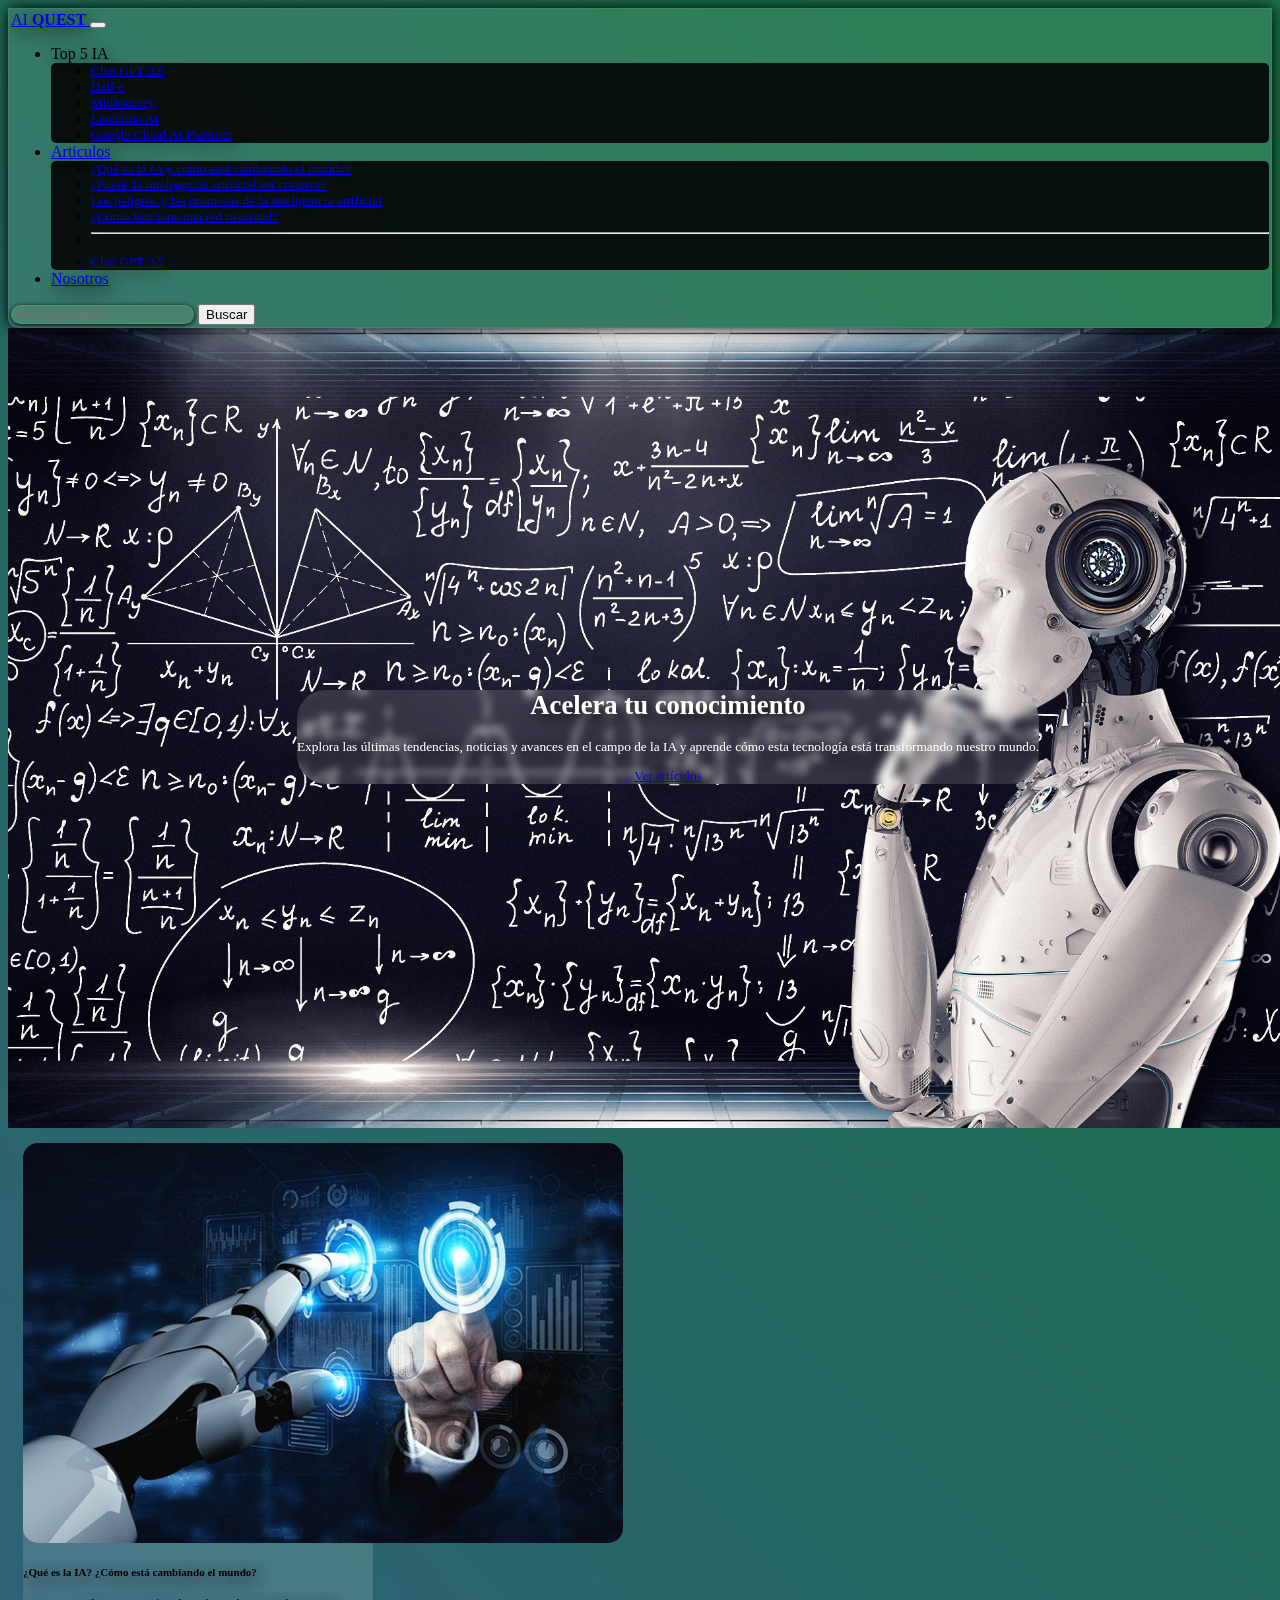
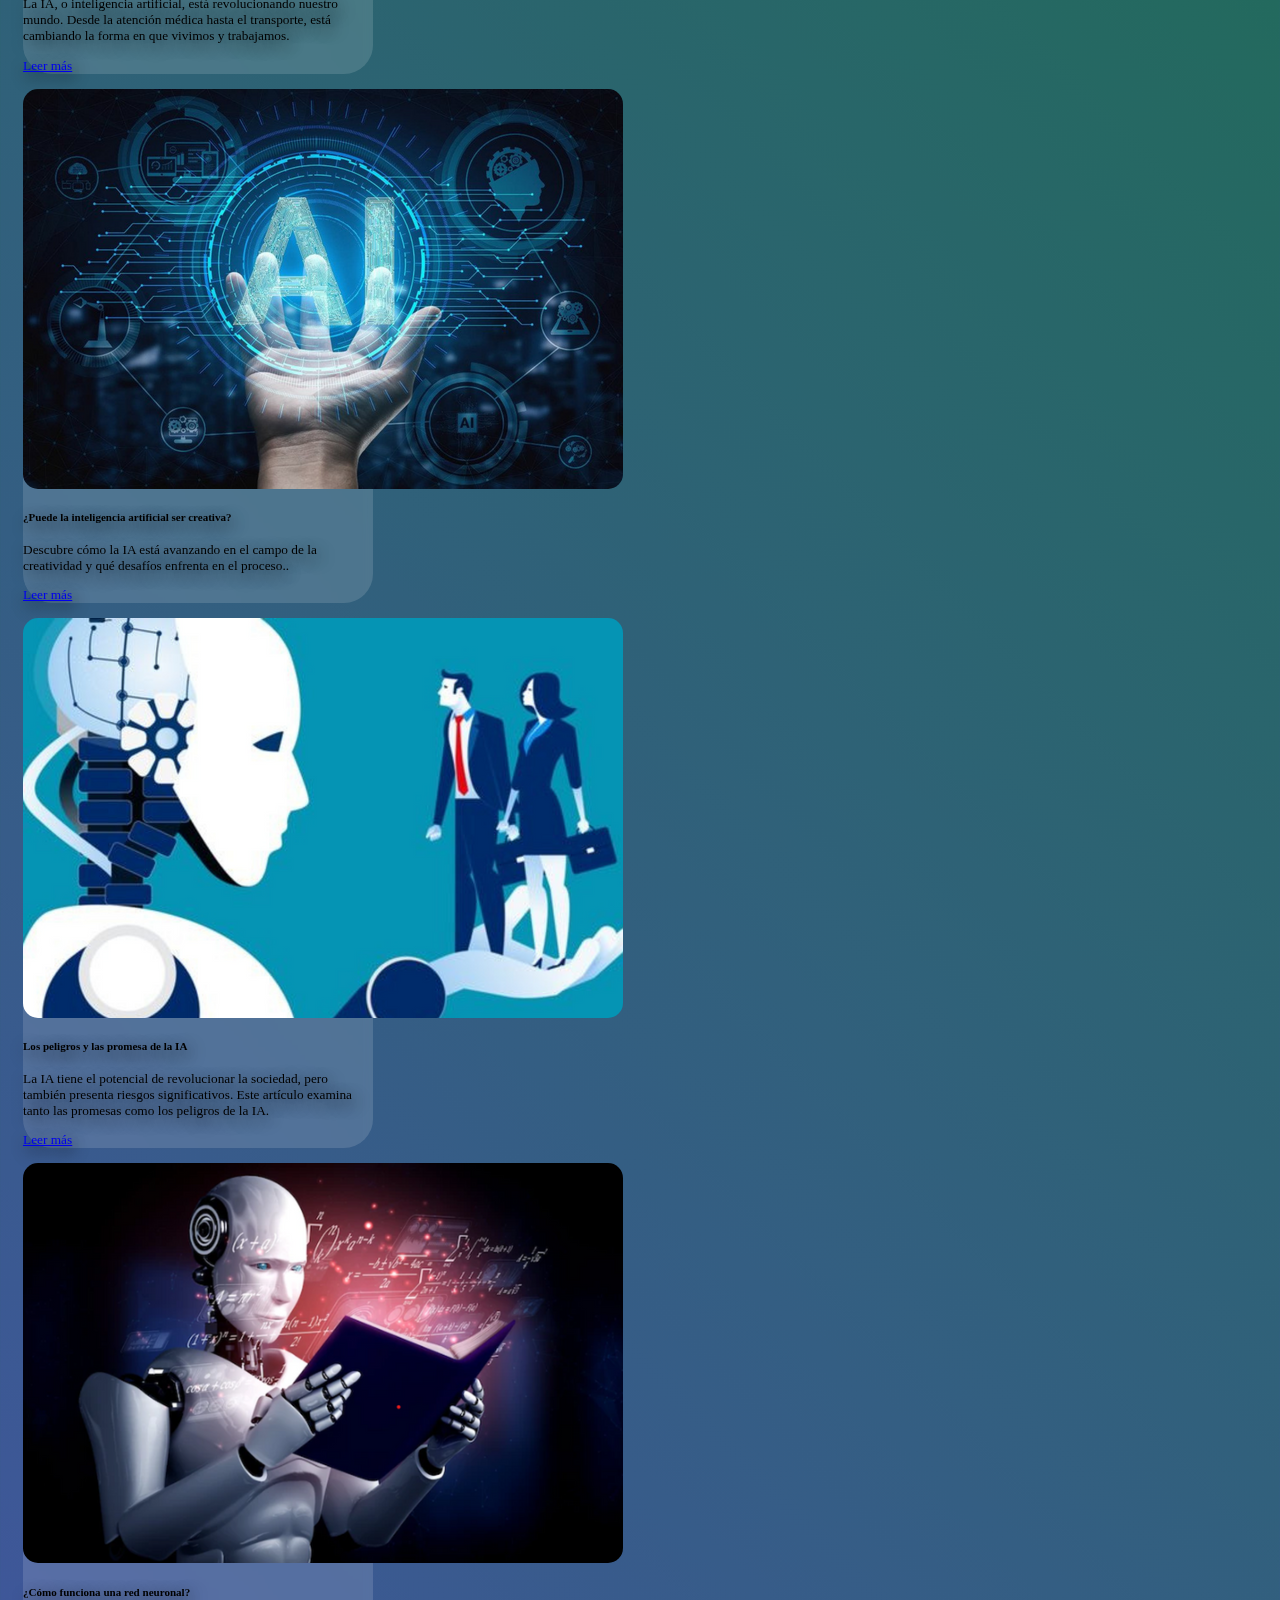
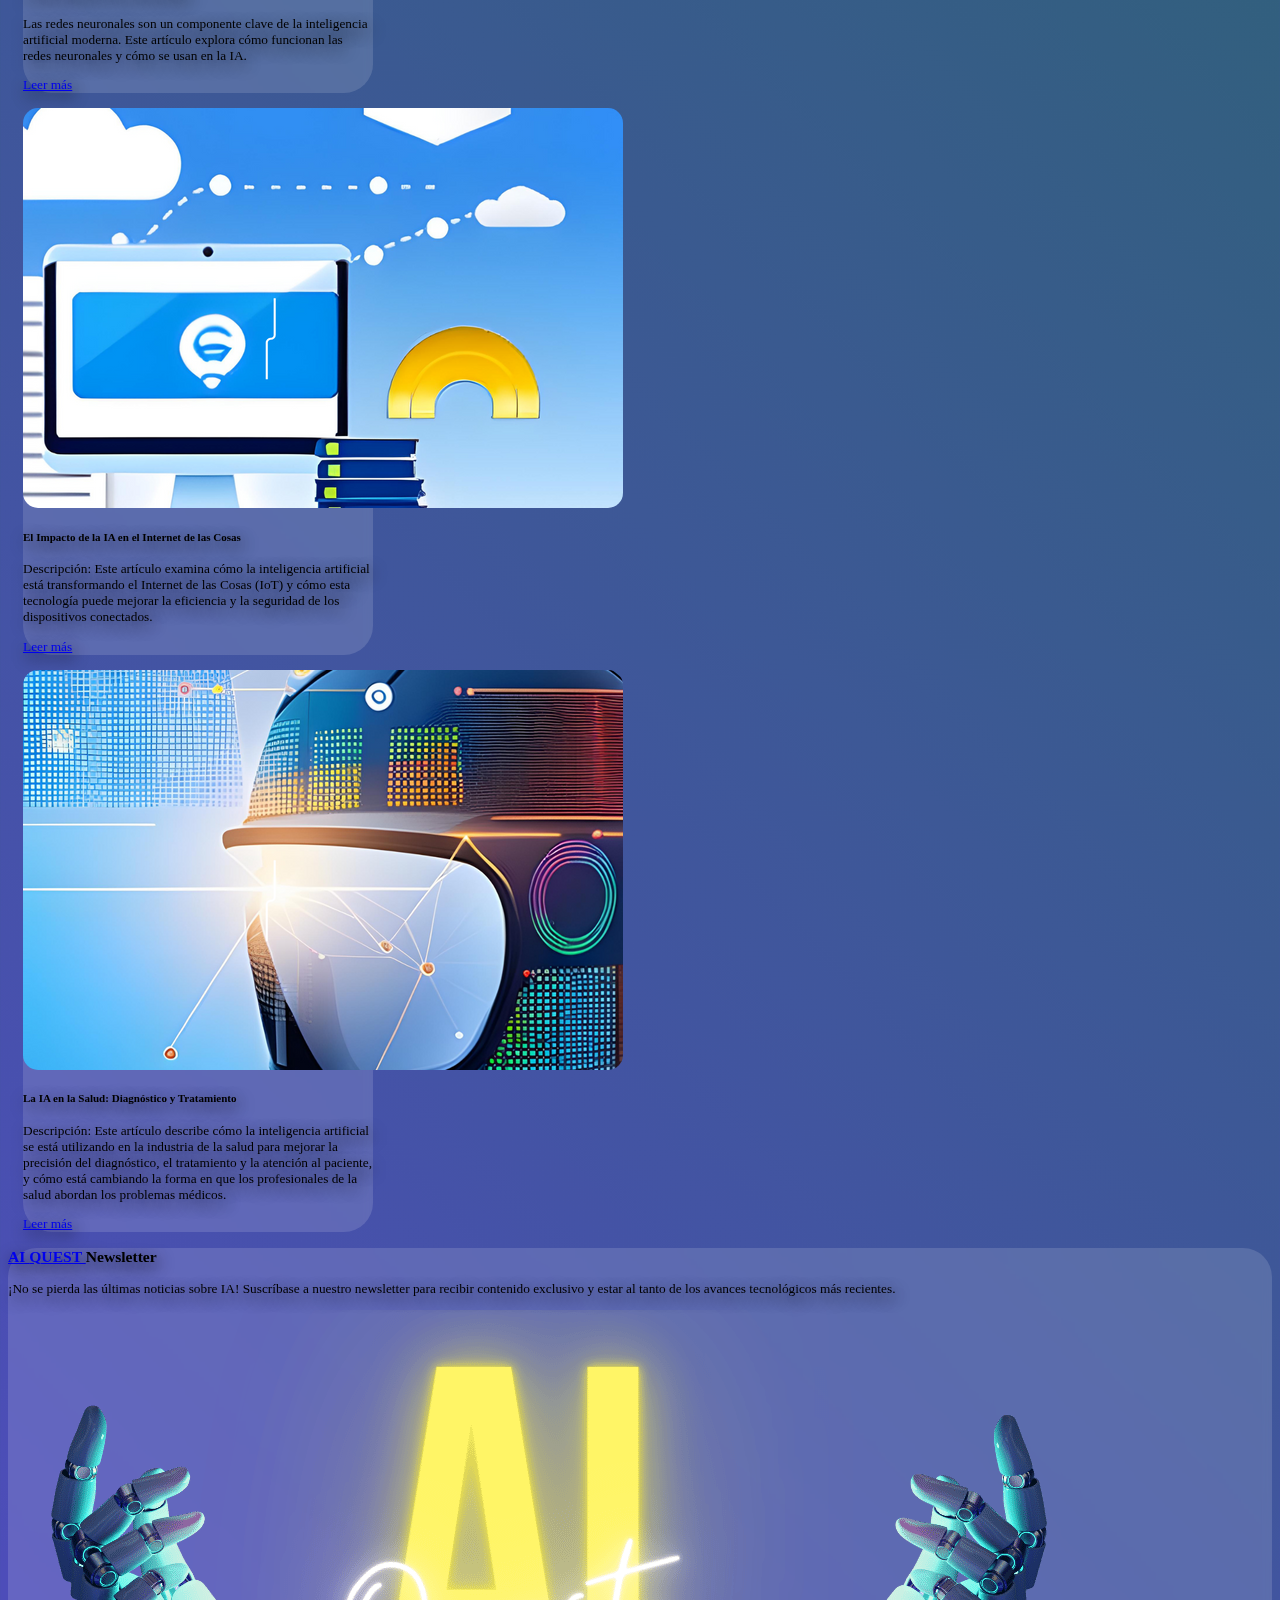
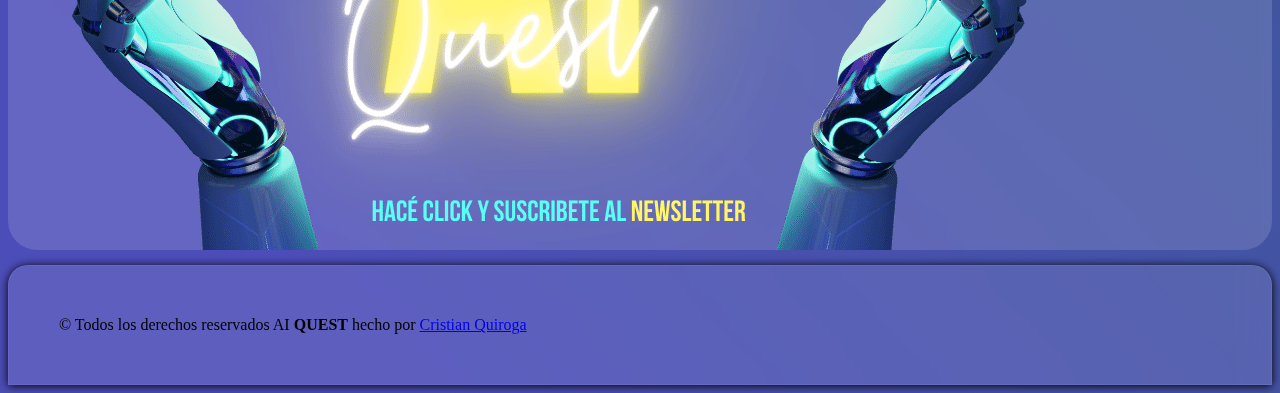
==== commit 1b5d4d56: "Ajustes en estilo de comentarios y se agrega img" ====
--- a/index.html
+++ b/index.html
@@ -158,7 +158,7 @@
       </nav>
     </header>
 
-    <main>
+    <main class="d-flex flex-column align-items-center">
       <!-- HERO SECTION  -->
       <section class="hero-section d-flex align-items-center">
         <div class="container">
@@ -314,6 +314,31 @@
           </div>
         </article>
       </section>
+
+      <section
+        class="vidrio row justify-content-center align-items-center container-fluid"
+      >
+        <aside class="col col-md-6 p-5">
+          <h3 class="mb-4"> <a class="navbar-brand fs-2" href="/index.html">
+            AI <strong class="text-warning">QUEST </strong>
+          </a> Newsletter</h3>
+          <p class="lead">
+            ¡No se pierda las últimas noticias sobre IA! Suscríbase a nuestro
+            newsletter para recibir contenido exclusivo y estar al tanto de los
+            avances tecnológicos más recientes.
+          </p>
+        </aside>
+        <aside class="col-12 col-md-6">
+          <a href="/pages/Error404.html"
+            ><img
+              src="/img/Purple Blue Modern geometrical  AI Art Instagram Post .png"
+              alt="Publicidad"
+              class="img-fluid"
+              id="publi"
+            />
+          </a>
+        </aside>
+      </section>
     </main>
 
     <footer class="text-center container-fluid">
--- a/css/style.css
+++ b/css/style.css
@@ -4,8 +4,8 @@
   flex-direction: column;
   background-image: linear-gradient(
     45.4deg,
-    rgba(7, 7, 9, 1) 6.5%,
-    rgb(24, 113, 113) 93.2%
+    rgb(77, 77, 185) 6.5%,
+    rgb(24, 113, 70) 93.2%
   );
 }
 main {
@@ -57,6 +57,11 @@
   color: #000000;
 }
 
+.bg-dark {
+  background-color: rgba(24, 23, 23, 0.419)!important;
+
+}
+
 .vidrio {
   background-color: rgba(255, 255, 255, 0.111);
   border-radius: 10px;
--- a/css/index.css
+++ b/css/index.css
@@ -3,6 +3,7 @@
   background-size: cover;
   background-position: center center;
   height: 800px;
+  width: 100vw;
   display: flex;
   flex-direction: column;
   justify-content: center;
@@ -15,6 +16,14 @@
 .row {
   margin-left: 0px;
   margin-right: 0px;
+}
+
+#publi {
+  display: block !important;
+}
+
+#publi:hover {
+  filter: brightness(120%);
 }
 
 .contenedorTextoHero {
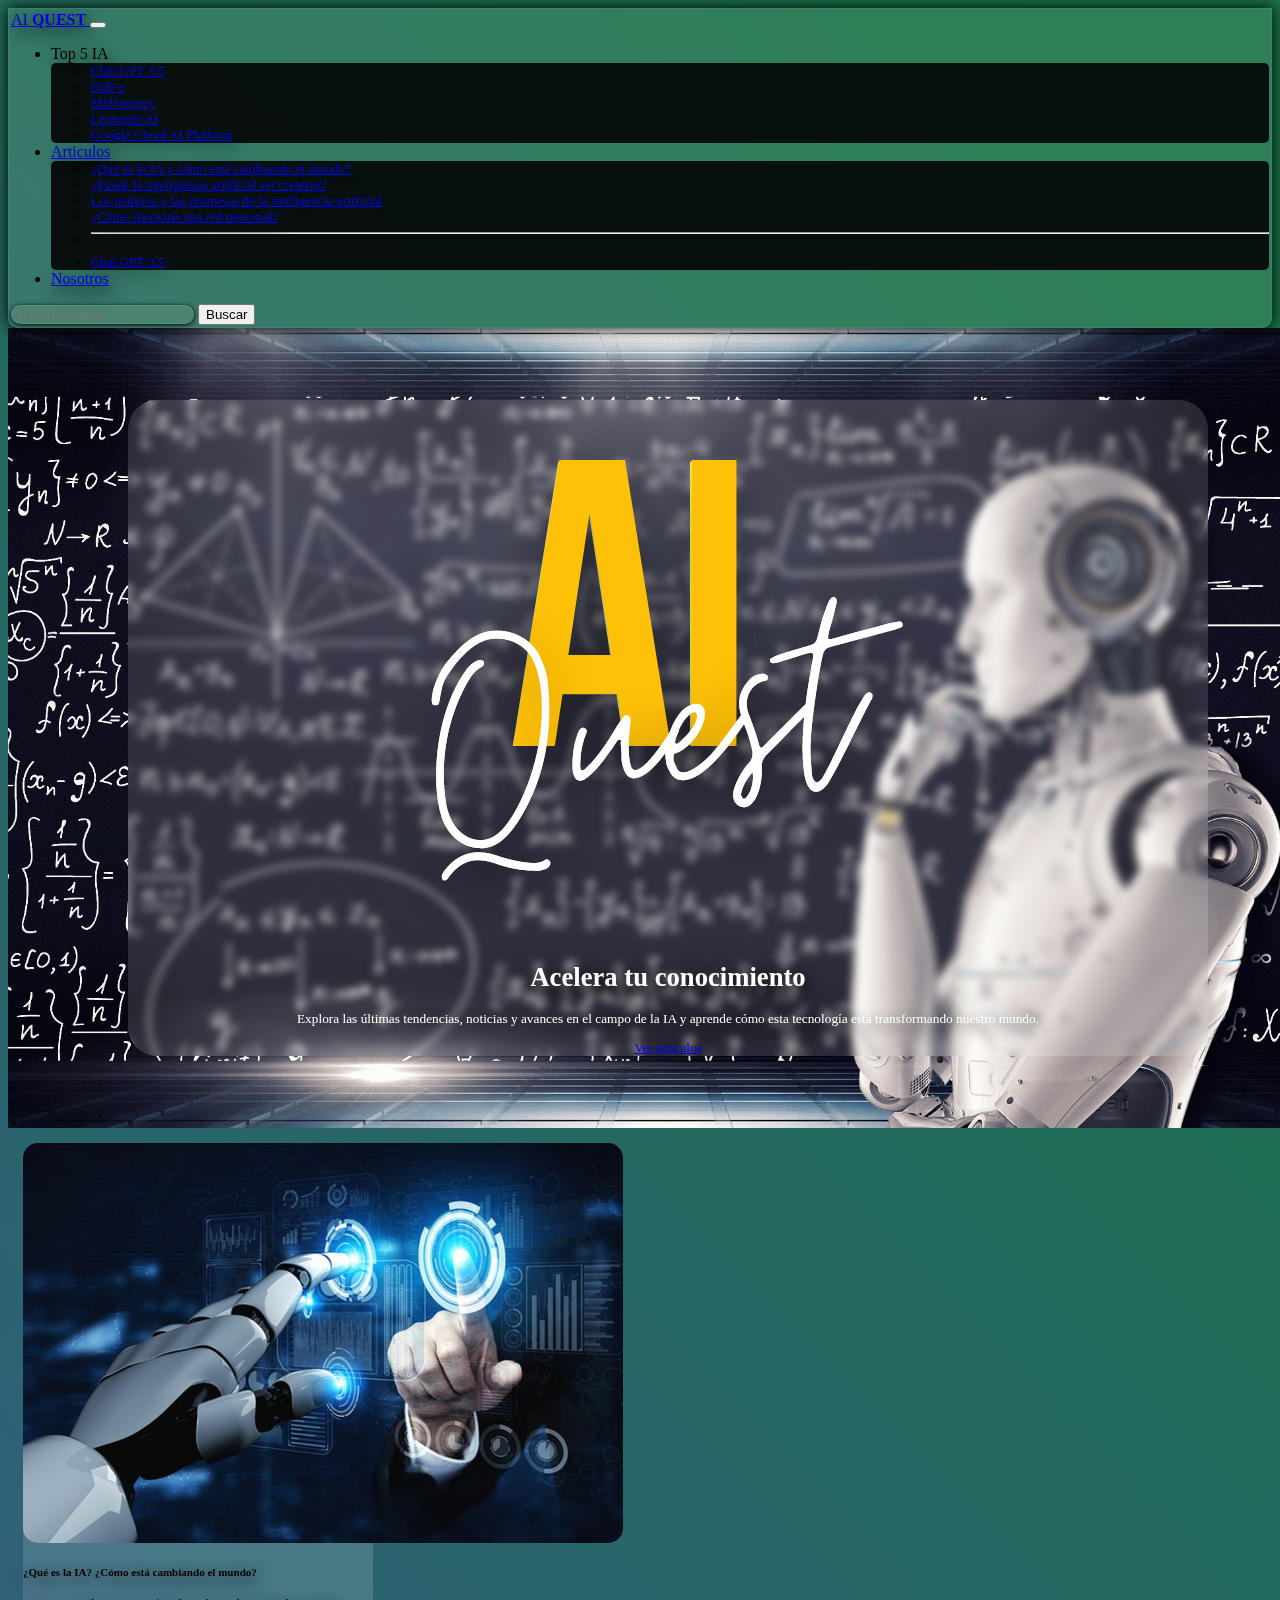
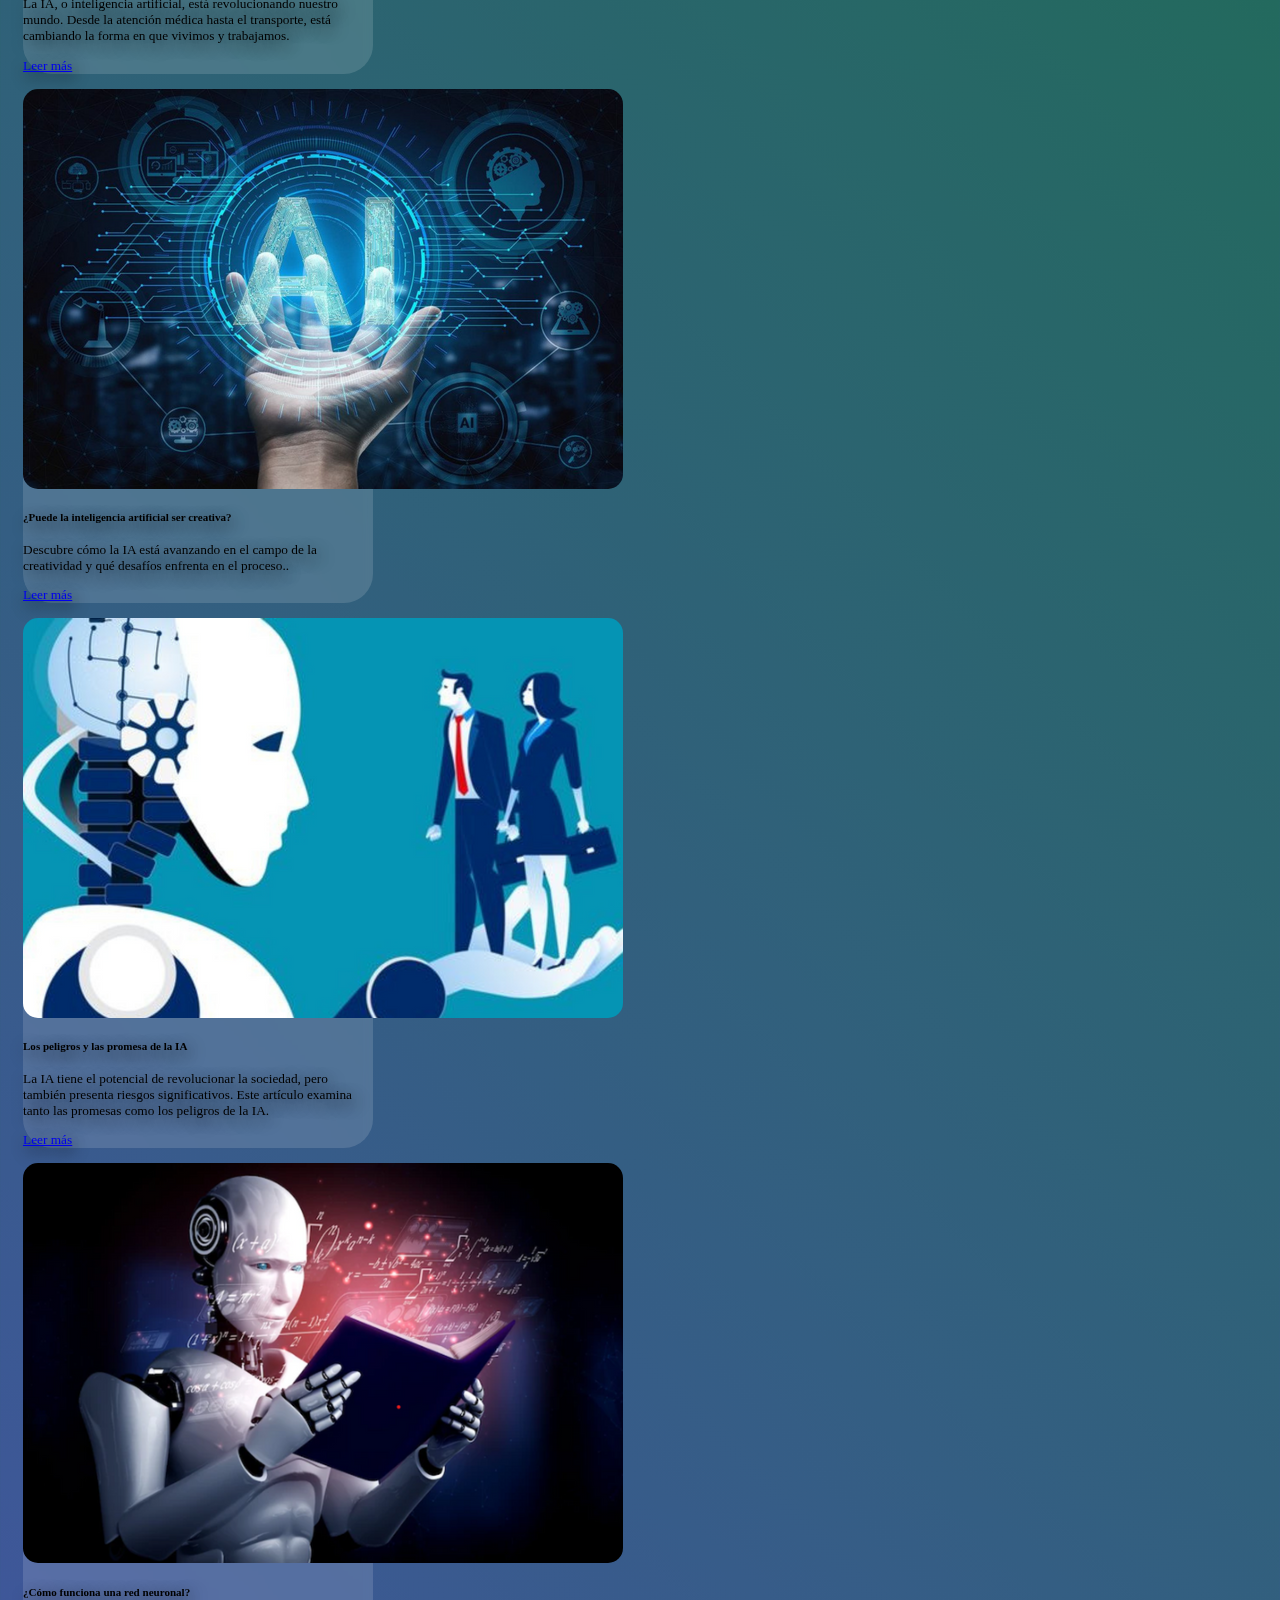
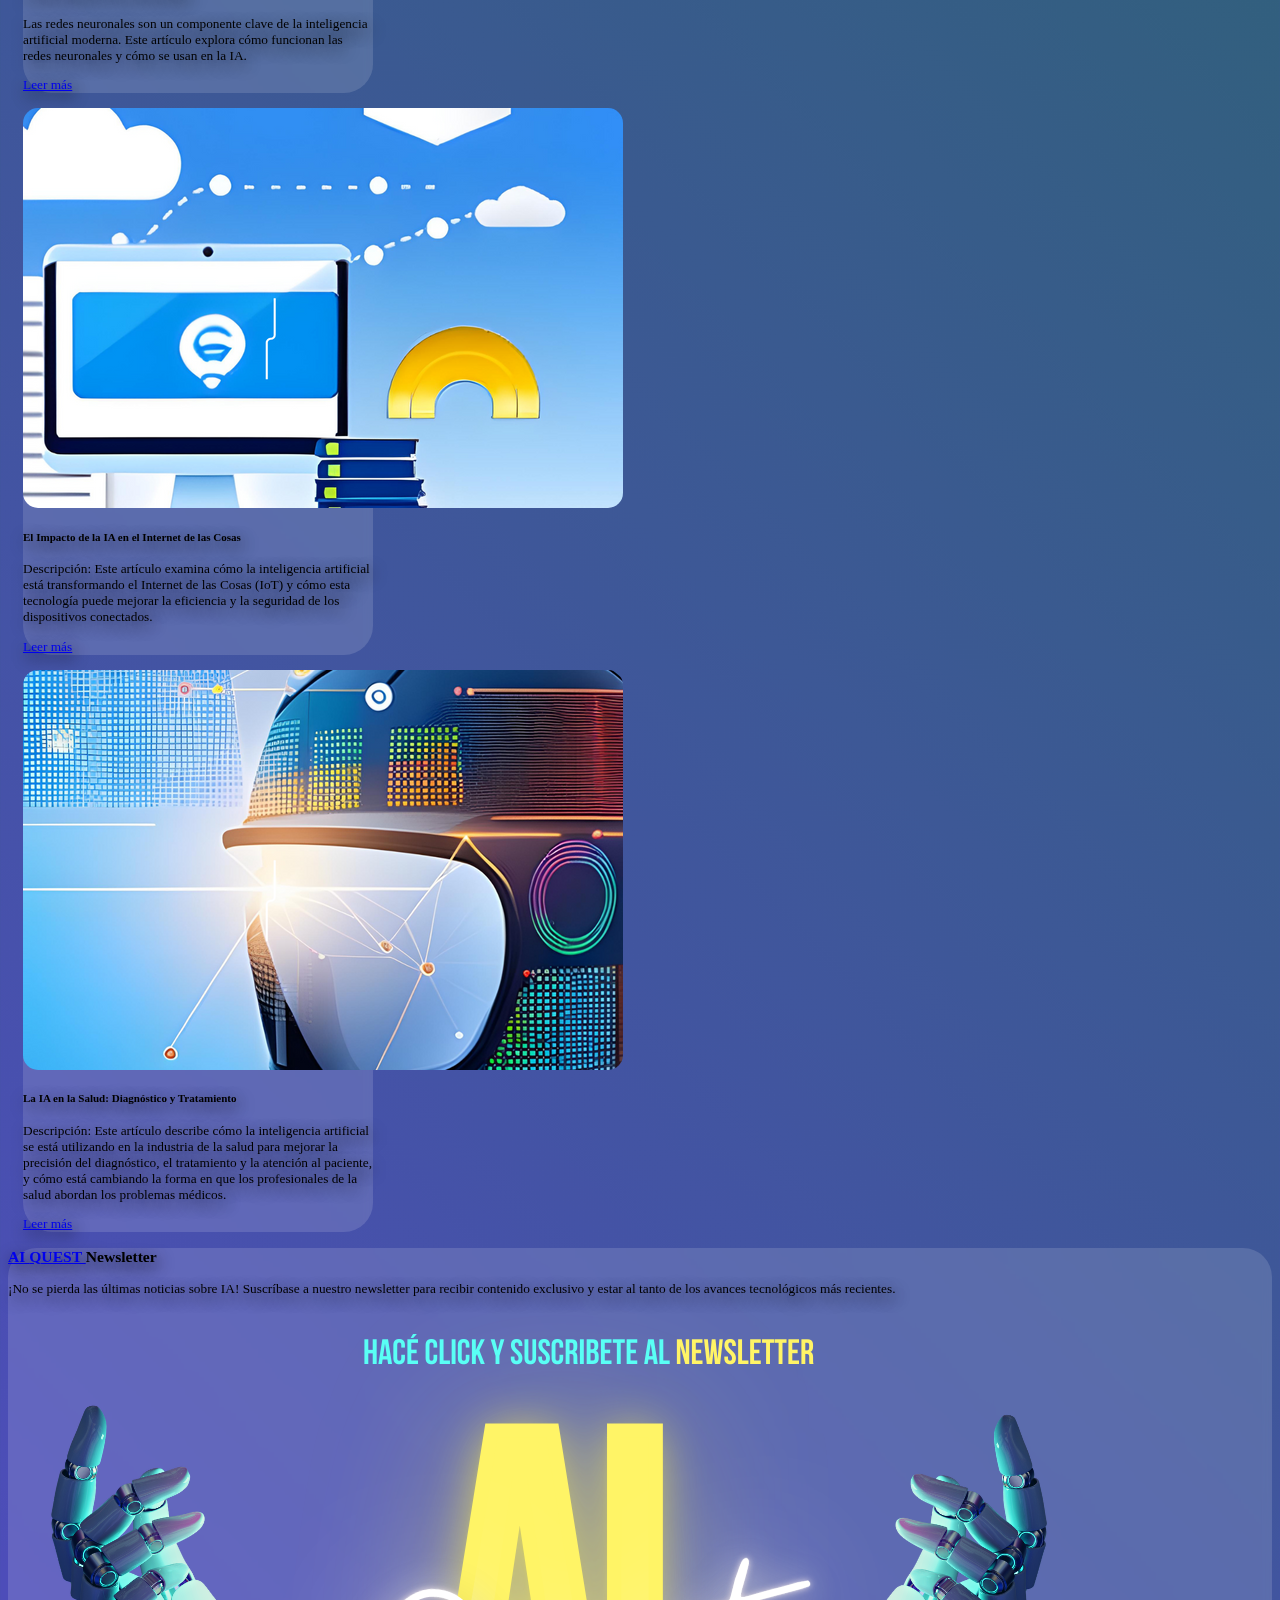
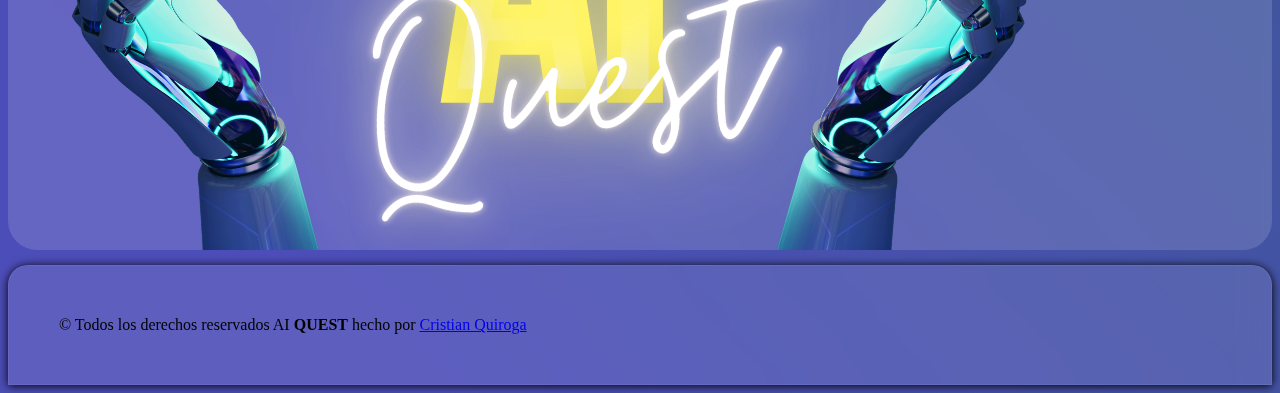
==== commit abf6c1a6: "Se agrega img al index, estilos en hero y banner" ====
--- a/index.html
+++ b/index.html
@@ -164,6 +164,7 @@
         <div class="container">
           <div class="row align-items-center mt-lg-5">
             <div class="col-lg-6 vidrio p-4 pt-5">
+              <img src="/img/IA QUEST LOGO.png" class="img-fluid" alt="Logo IA QUEST">
               <h1 class="text-warning display-5 fw-bold">
                 Acelera tu conocimiento
               </h1>
@@ -316,9 +317,9 @@
       </section>
 
       <section
-        class="vidrio row justify-content-center align-items-center container-fluid"
+        class="vidrio row justify-content-center align-items-center container pb-0 pt-0"
       >
-        <aside class="col col-md-6 p-5">
+        <aside class="col col-md-6 pt-4 pt-md-5 pb-2">
           <h3 class="mb-4"> <a class="navbar-brand fs-2" href="/index.html">
             AI <strong class="text-warning">QUEST </strong>
           </a> Newsletter</h3>
@@ -333,7 +334,7 @@
             ><img
               src="/img/Purple Blue Modern geometrical  AI Art Instagram Post .png"
               alt="Publicidad"
-              class="img-fluid"
+              class="img-fluid  pt-0 pt-md-5"
               id="publi"
             />
           </a>
--- a/css/style.css
+++ b/css/style.css
@@ -58,8 +58,7 @@
 }
 
 .bg-dark {
-  background-color: rgba(24, 23, 23, 0.419)!important;
-
+  background-color: rgba(24, 23, 23, 0.419) !important;
 }
 
 .vidrio {
--- a/css/index.css
+++ b/css/index.css
@@ -28,8 +28,9 @@
 
 .contenedorTextoHero {
   background-color: rgba(127, 255, 212, 0.114);
-  filter: blur(px);
+  filter: blur(3px);
   color: bisque;
+  oa
 }
 
 .vidrio {
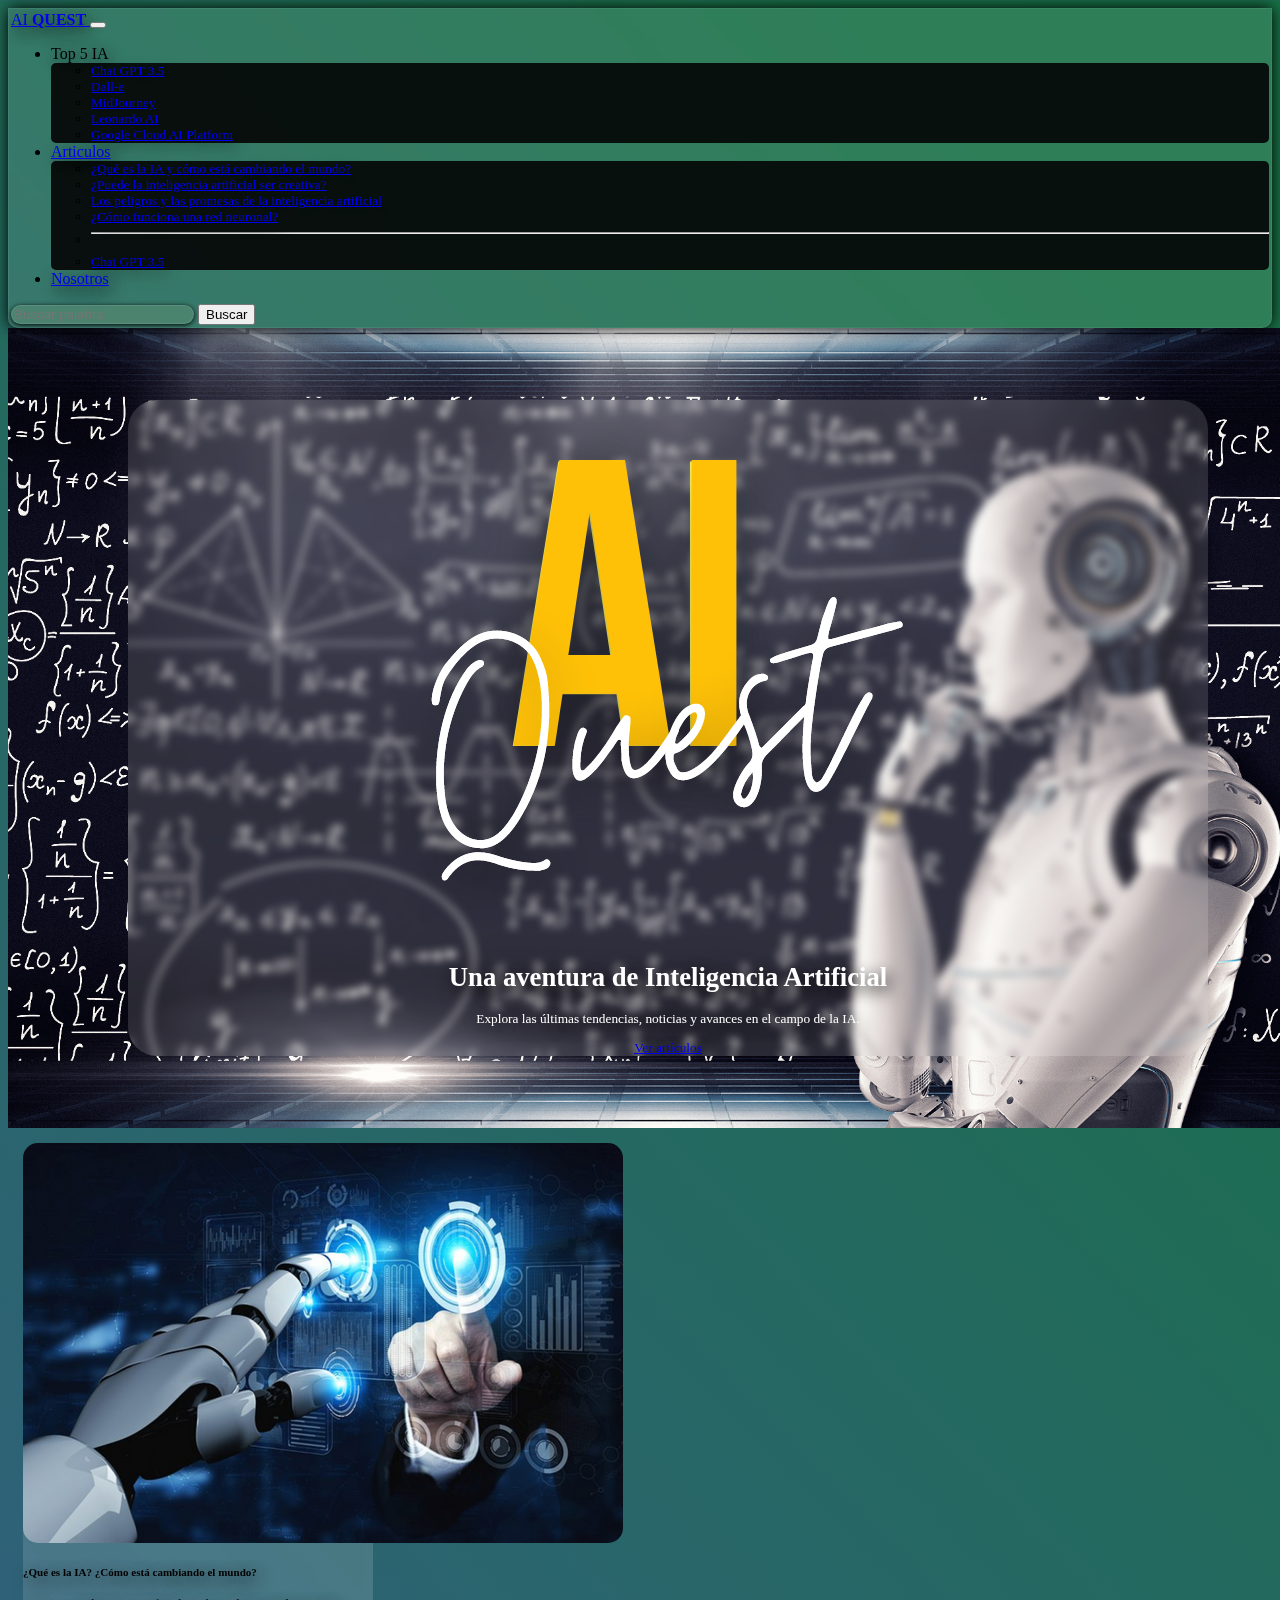
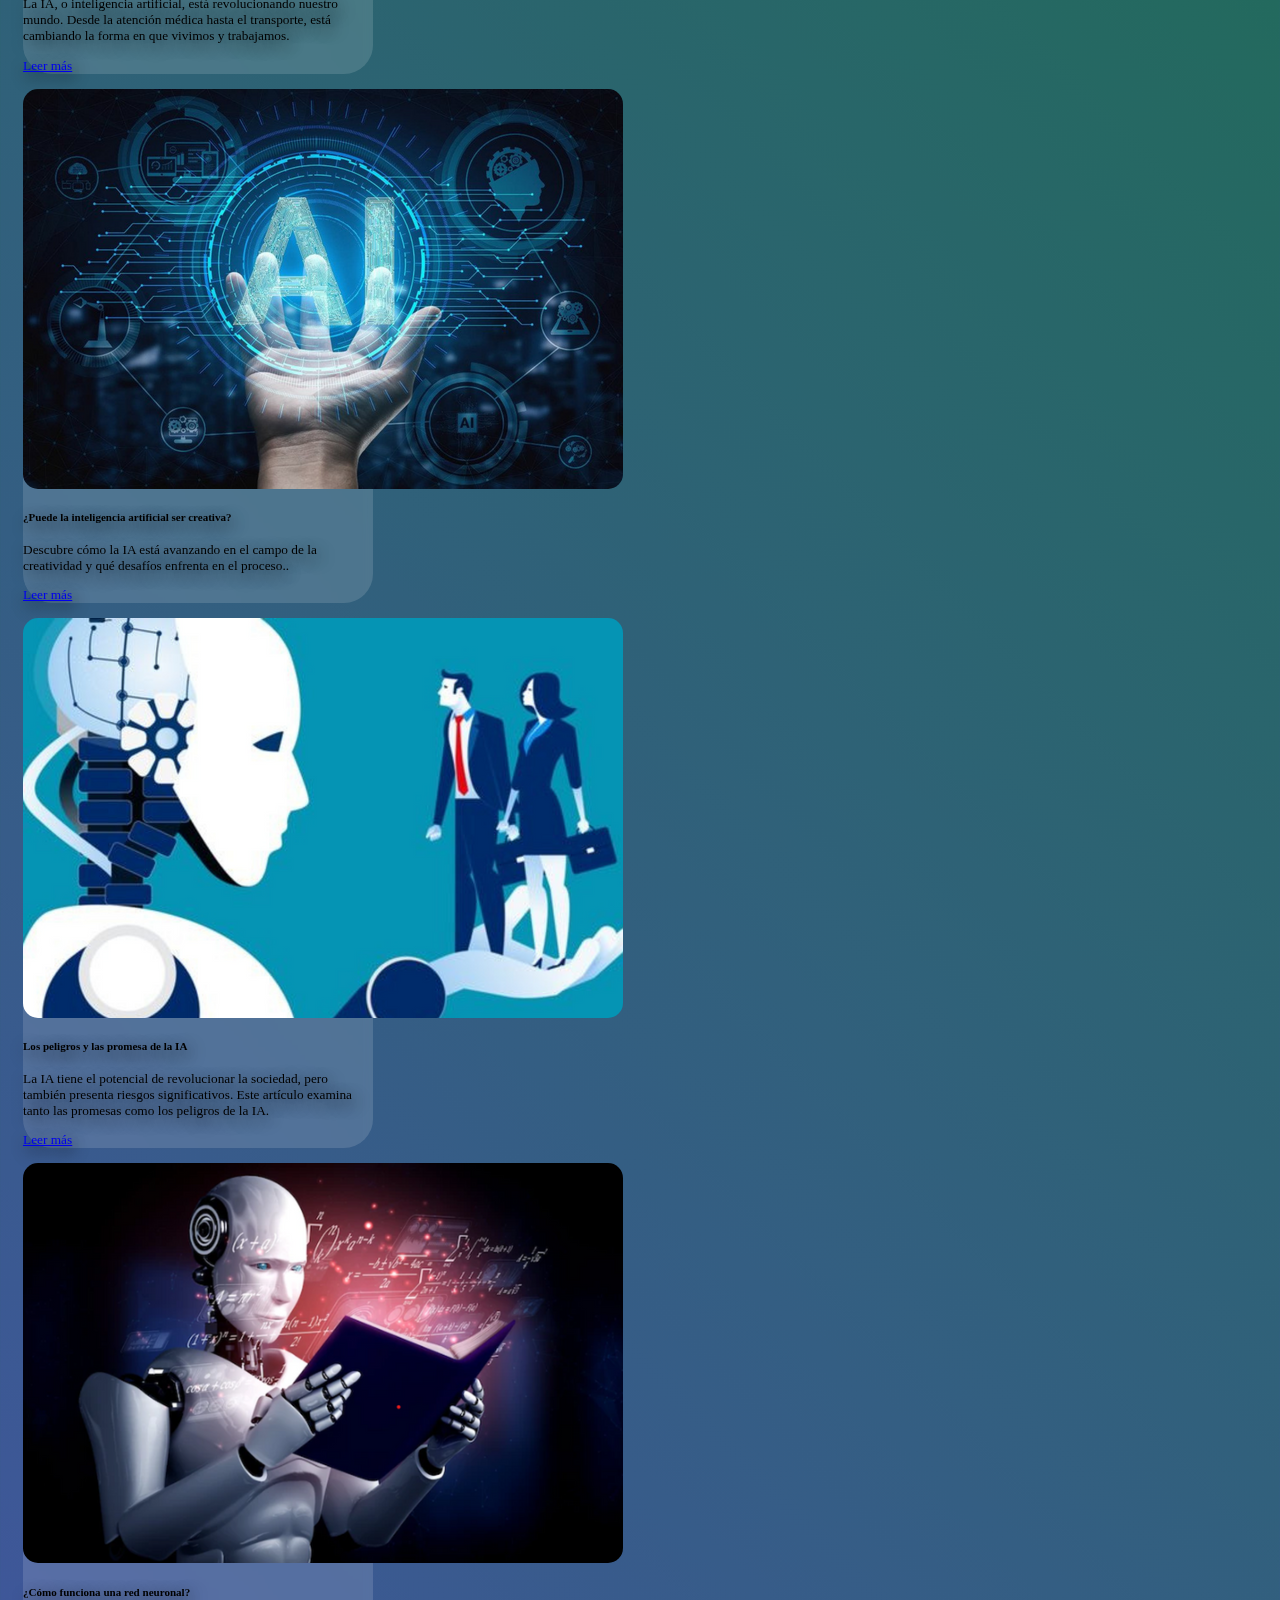
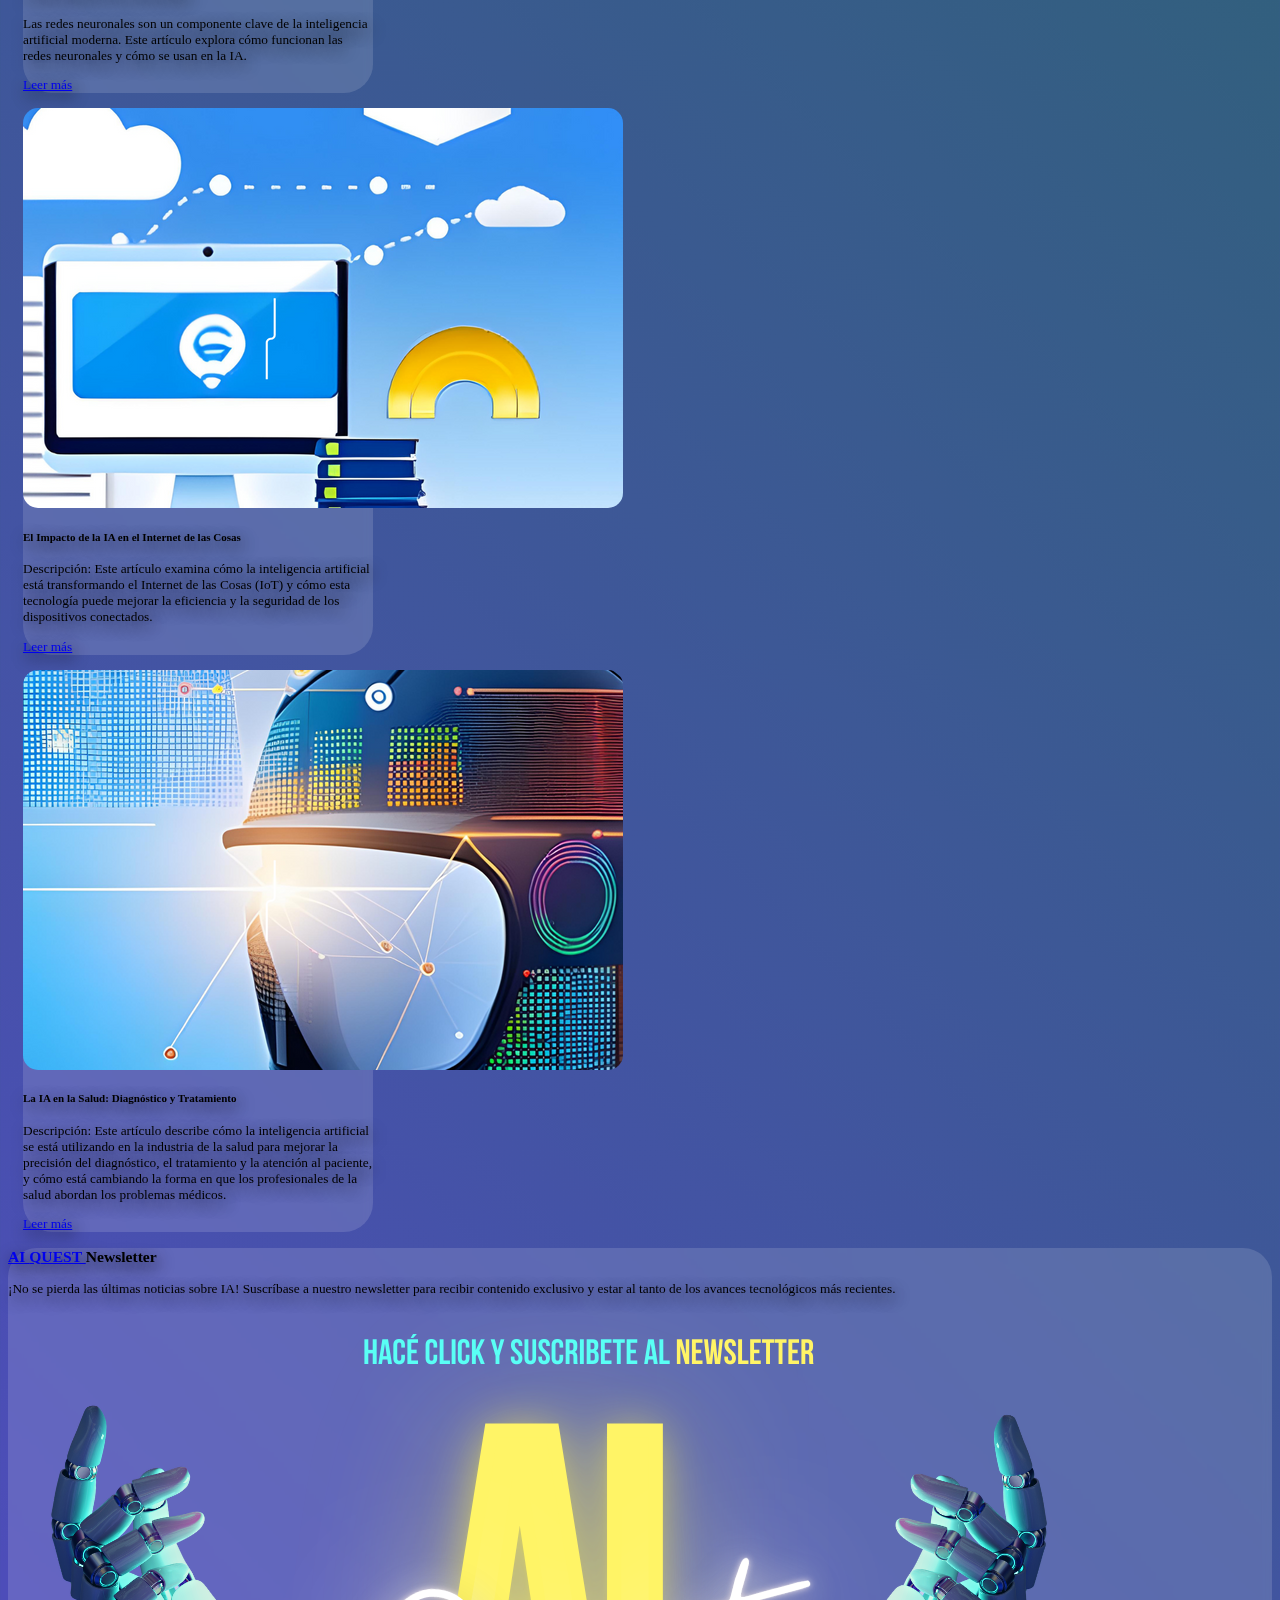
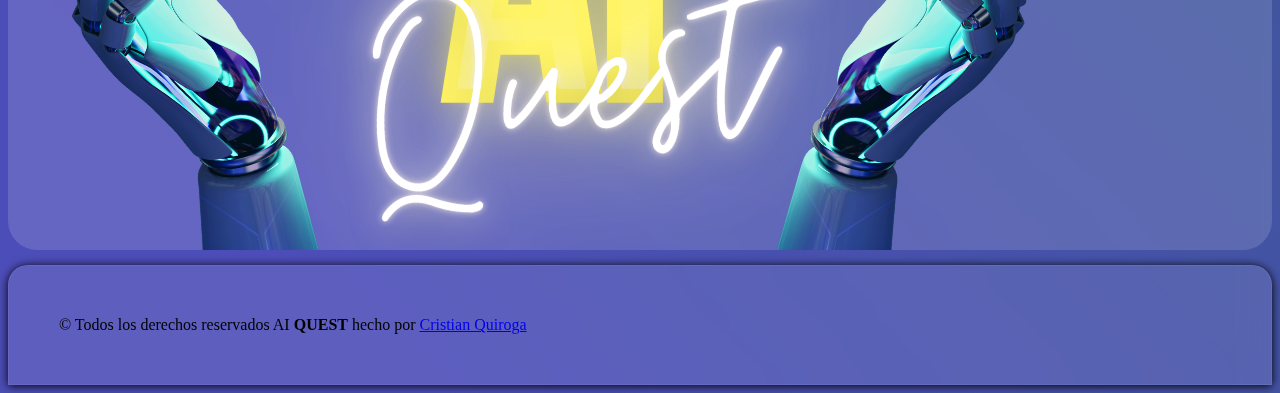
==== commit bcd9cadc: "cambio alguno textos del index" ====
--- a/index.html
+++ b/index.html
@@ -161,17 +161,16 @@
     <main class="d-flex flex-column align-items-center">
       <!-- HERO SECTION  -->
       <section class="hero-section d-flex align-items-center">
-        <div class="container">
+        <div class="container mb-5">
           <div class="row align-items-center mt-lg-5">
             <div class="col-lg-6 vidrio p-4 pt-5">
               <img src="/img/IA QUEST LOGO.png" class="img-fluid" alt="Logo IA QUEST">
               <h1 class="text-warning display-5 fw-bold">
-                Acelera tu conocimiento
+                Una aventura de <b class="text-white">Inteligencia Artificial</b>
               </h1>
-              <p class="lead text-white">
+              <p class="lead text-white fs-3">
                 Explora las últimas tendencias, noticias y avances en el campo
-                de la IA y aprende cómo esta tecnología está transformando
-                nuestro mundo.
+                de la IA.
               </p>
               <a
                 href="#articulos"
